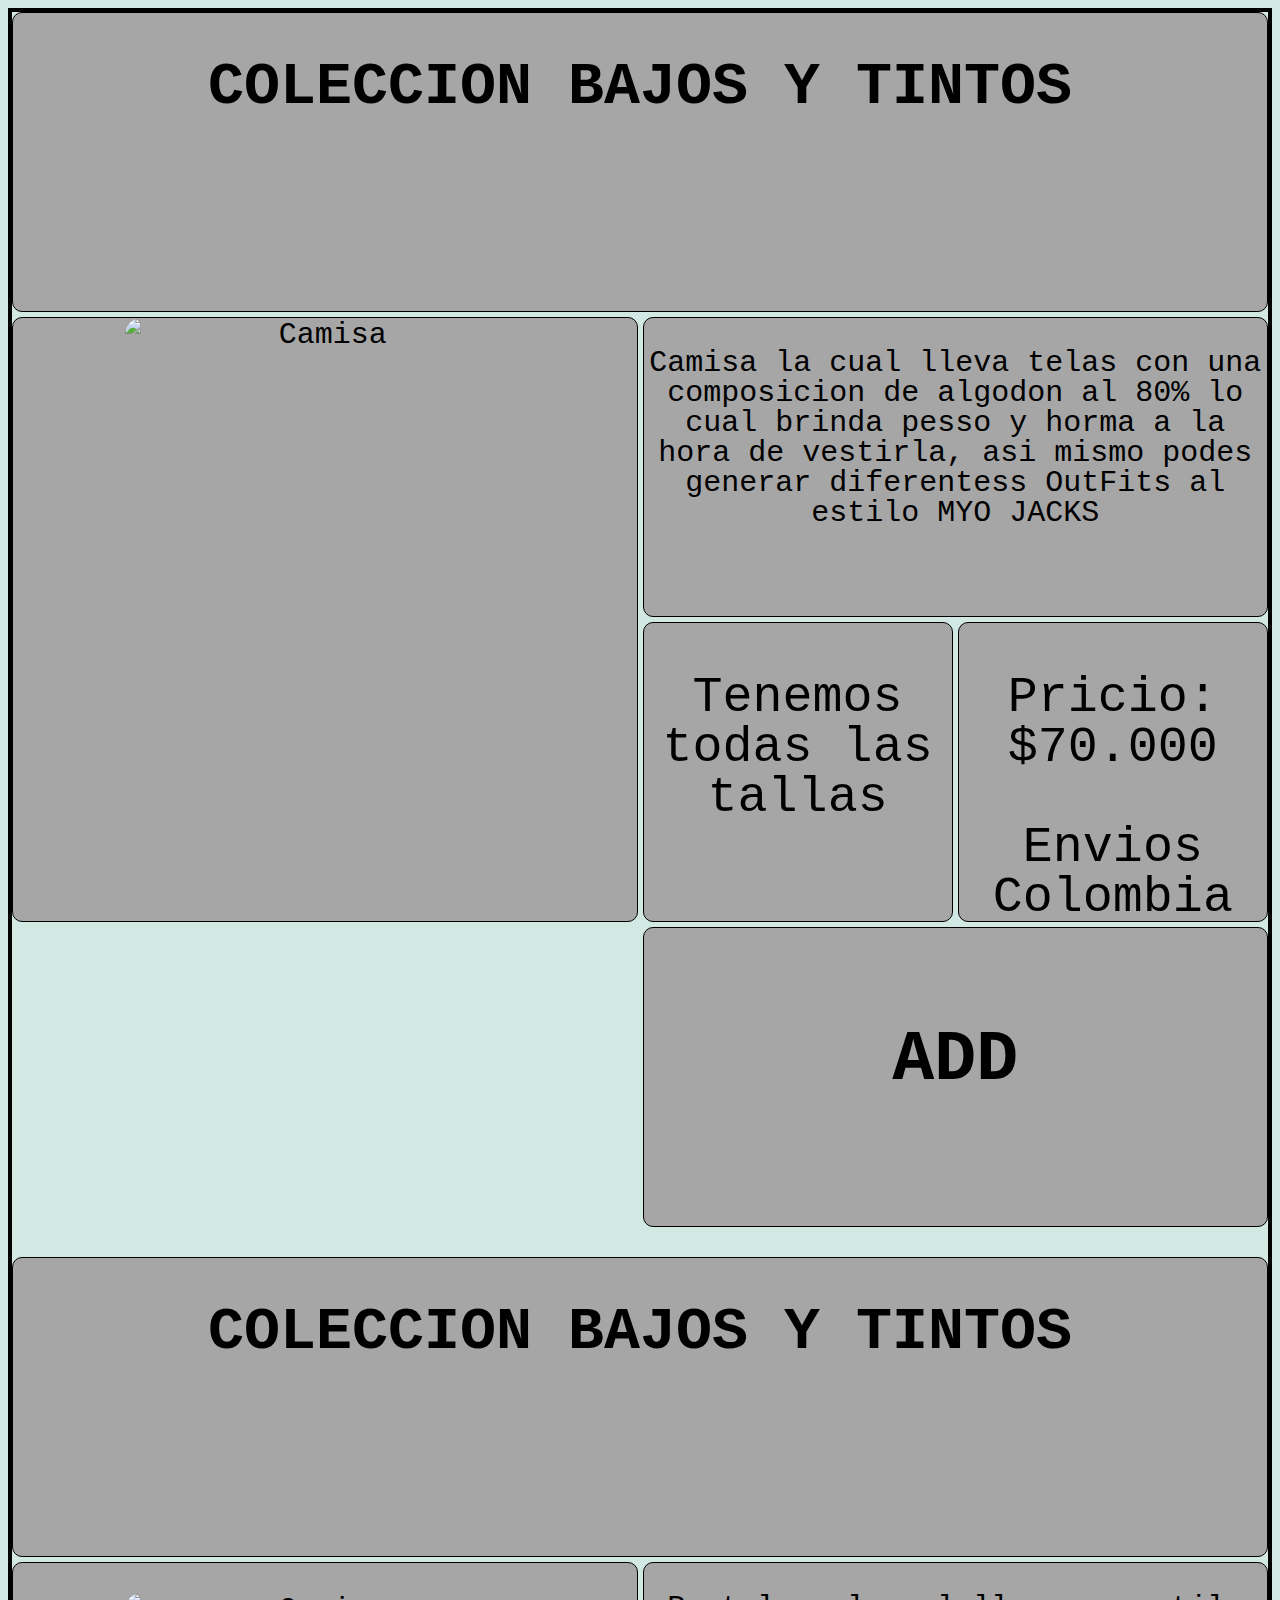
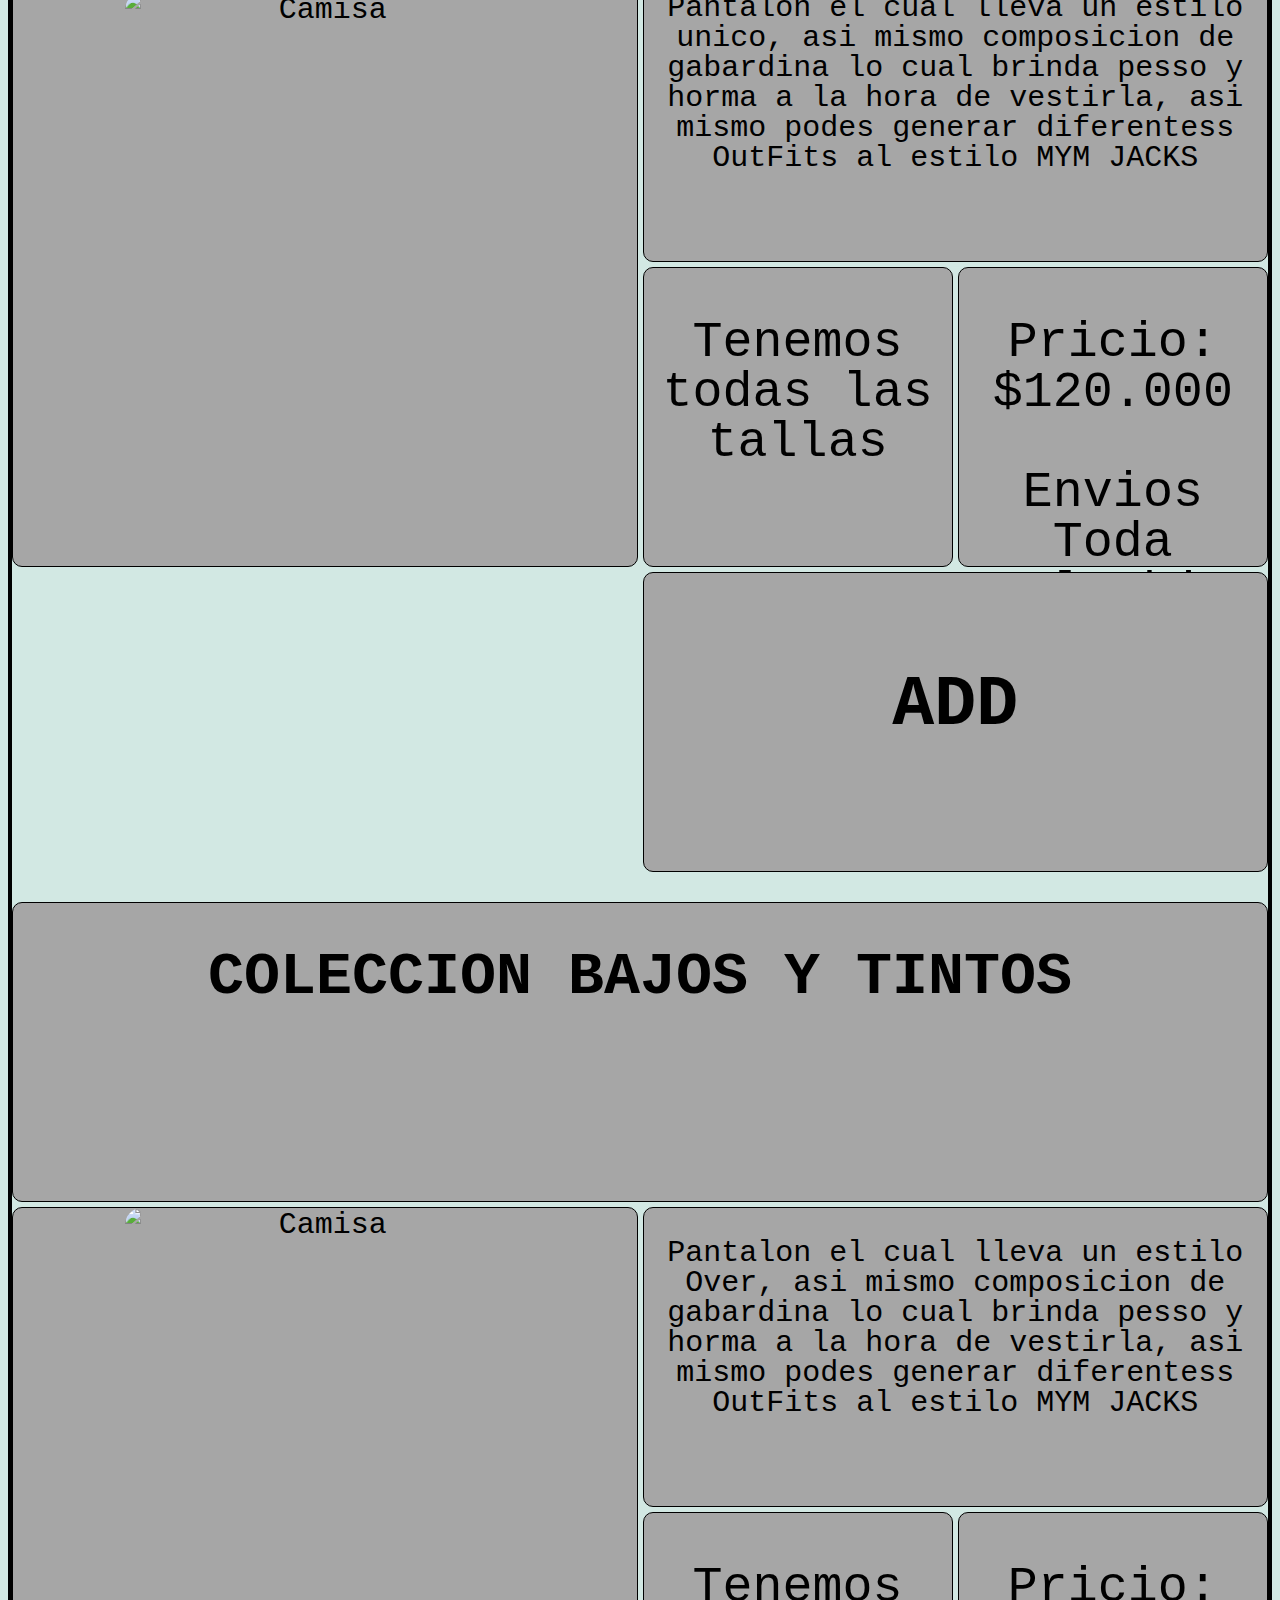
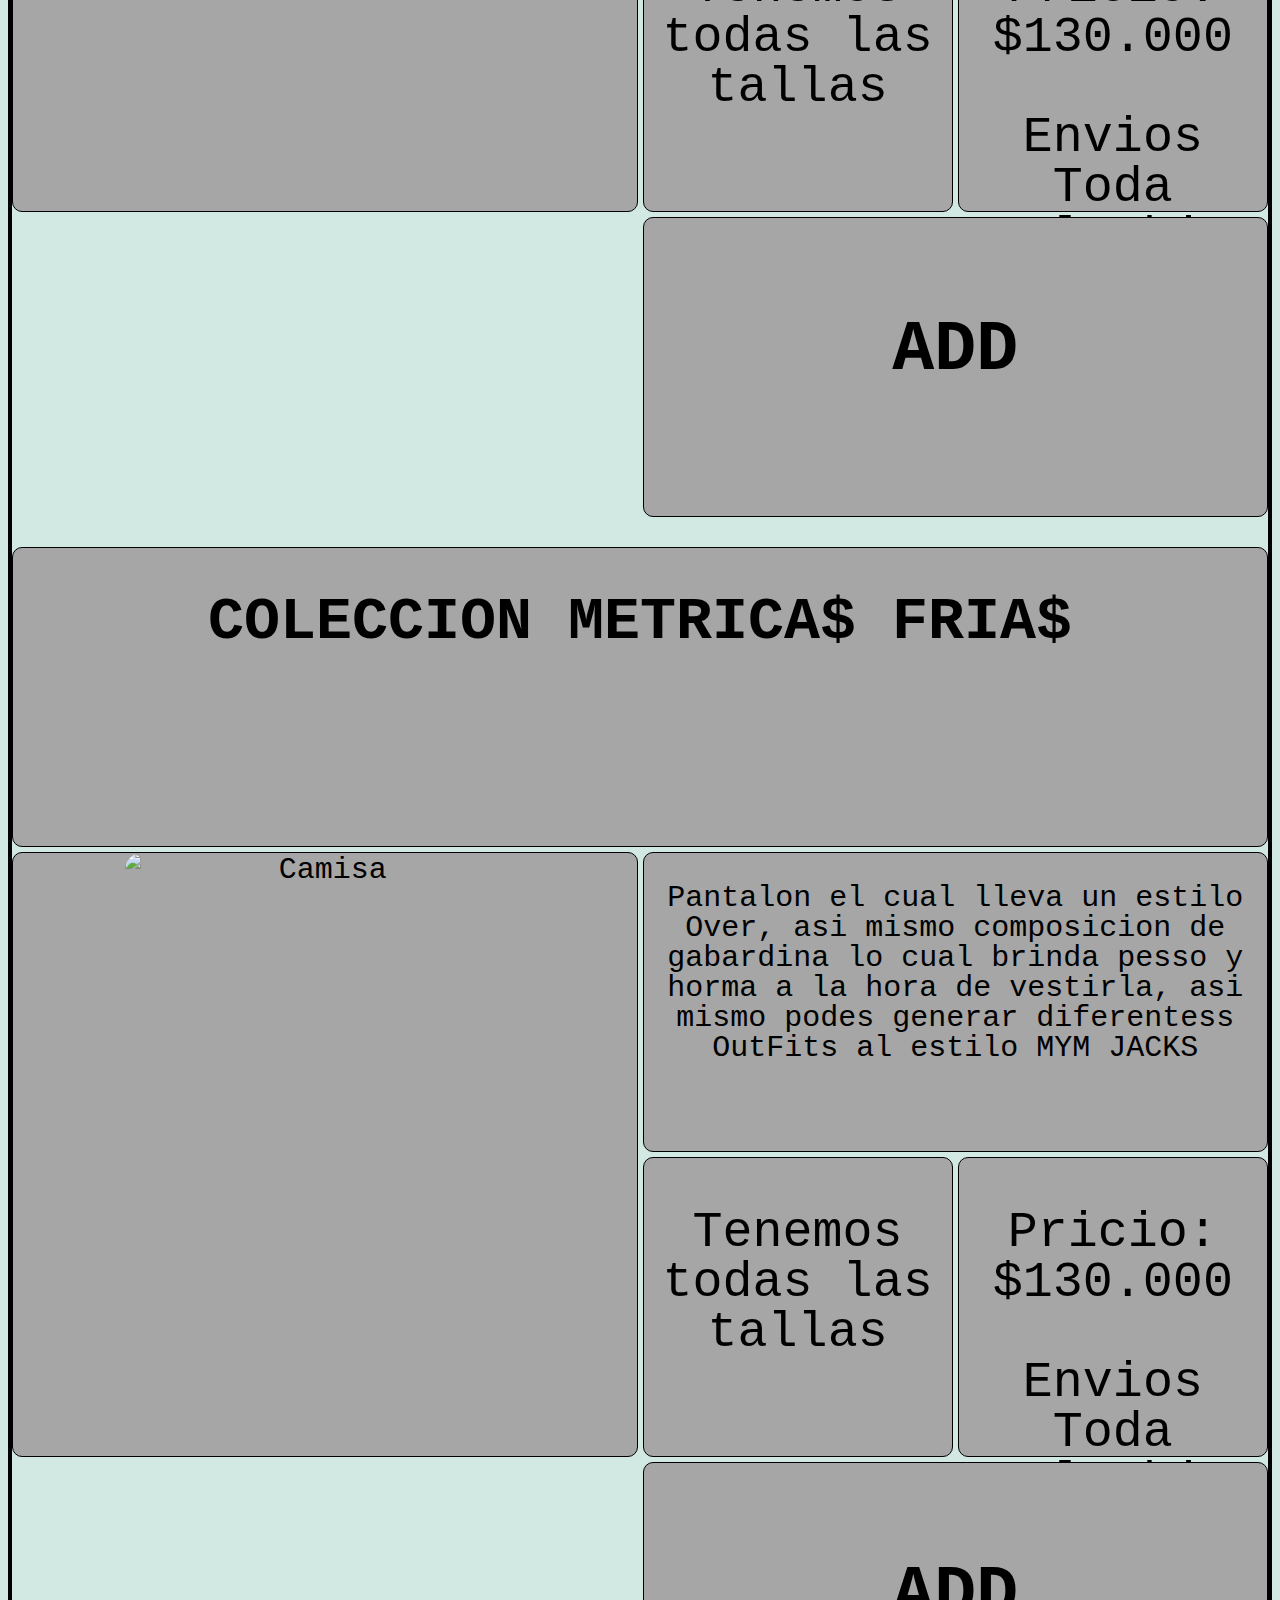
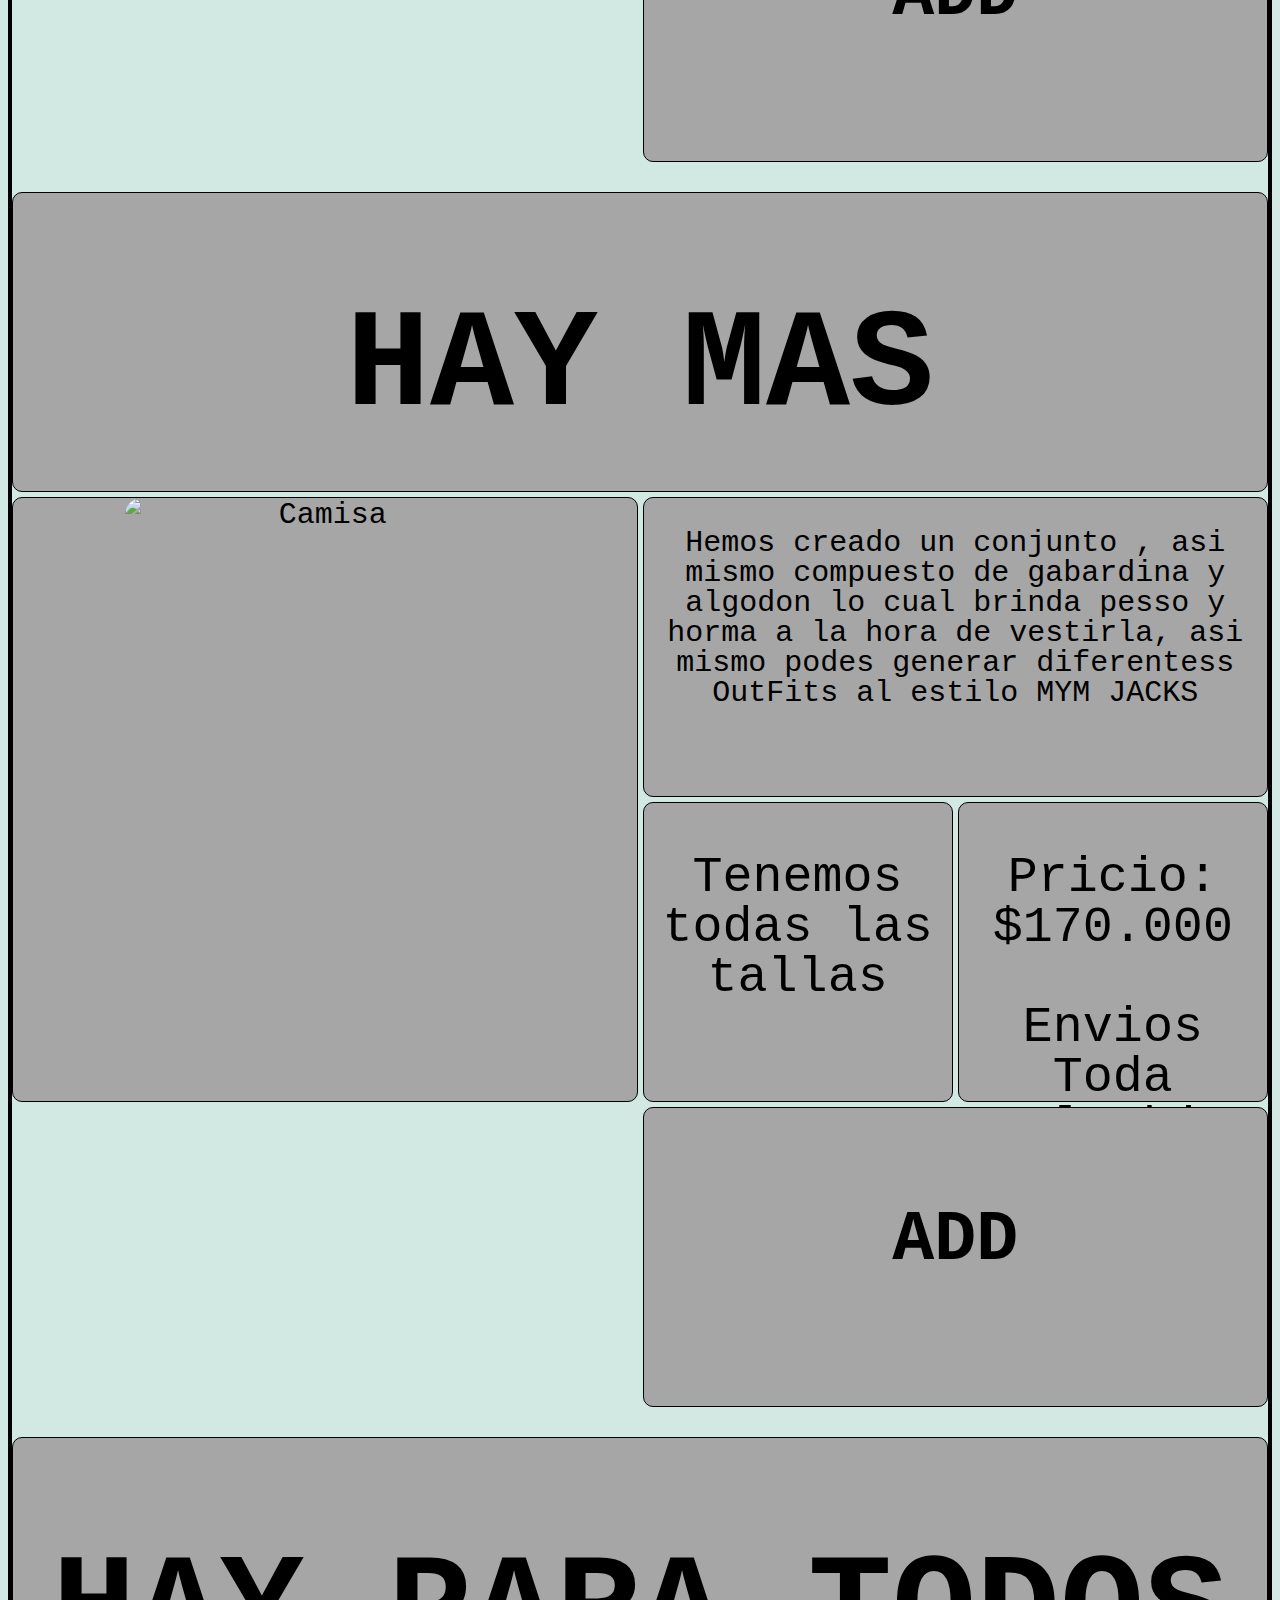
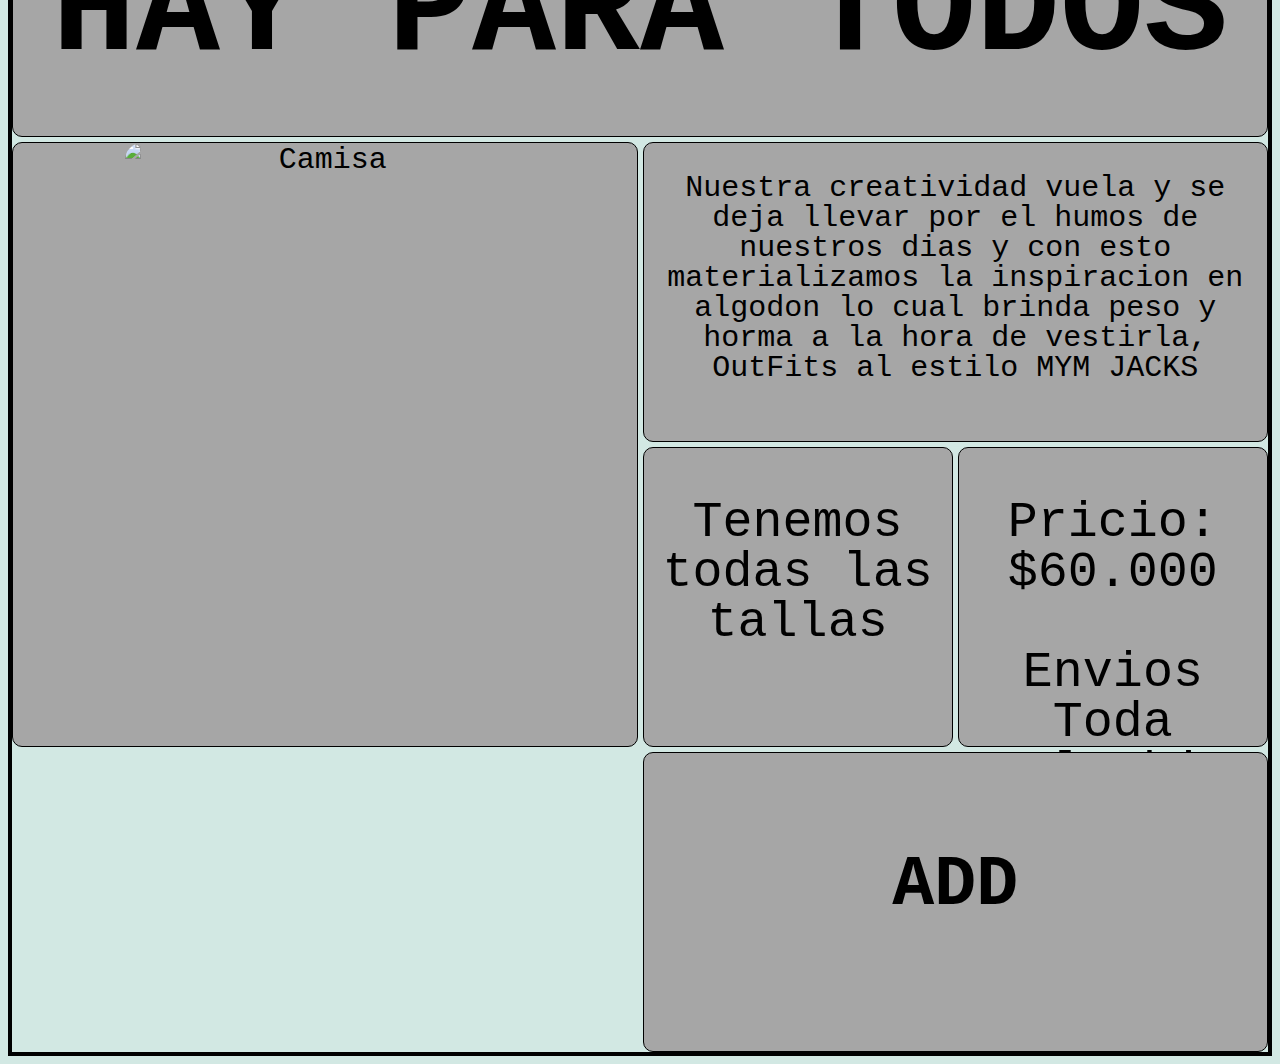
==== colecciones.html @ f1e5cda5 "proyec" ====
<!DOCTYPE html>
<html lang="en">

<head>
    <meta charset="UTF-8">
    <meta name="viewport" content="width=device-width, initial-scale=1.0">
    <title>Colecciones by MYM</title>
    <link rel="stylesheet" href="colecciones.css">
</head>

<body>
    <section class="container1">
        <div>
            <h1>COLECCION BAJOS Y TINTOS</h1>
        </div>
        <div><img src="imagenes\camisa.JPG" alt="Camisa" width="25%"></div>
        <div>
            <p>Camisa la cual lleva telas con una composicion de algodon al 80% lo cual brinda pesso y horma a la hora
                de vestirla, asi mismo podes generar diferentess OutFits al estilo MYO JACKS</p>
        </div>
        <div>
            <p>Tenemos todas las tallas</p>
        </div>
        <div>
            <p>Pricio: $70.000 <br><br>Envios Colombia </p>
        </div>

        <div>
            <h4>ADD</h4>
        </div>
    </section>
    <br><br>
    <section class="container2">
        <div>
            <h1>COLECCION BAJOS Y TINTOS</h1>
        </div>
        <div><img src="imagenes\IMG_1148.JPG" alt="Camisa" width="25%"></div>
        <div>
            <p>Pantalon el cual lleva un estilo unico, asi mismo composicion de gabardina lo cual brinda pesso y horma a
                la hora de vestirla, asi mismo podes generar diferentess OutFits al estilo MYM JACKS</p>
        </div>
        <div>
            <p>Tenemos todas las tallas</p>
        </div>
        <div>
            <p>Pricio: $120.000 <br><br>Envios Toda Colombia </p>
        </div>

        <div>
            <h4>ADD</h4>
        </div>
    </section>
    <br><br>
    <section class="container3">
        <div>
            <h1>COLECCION BAJOS Y TINTOS</h1>
        </div>
        <div><img src="imagenes\pantalos_IMG_4108.JPG" alt="Camisa" width="25%"></div>
        <div>
            <p>Pantalon el cual lleva un estilo Over, asi mismo composicion de gabardina lo cual brinda pesso y horma
            a la hora de vestirla, asi mismo podes generar diferentess OutFits al estilo MYM JACKS</p>
        </div>
        <div>
            <p>Tenemos todas las tallas</p>
        </div>
        <div>
            <p>Pricio: $130.000 <br><br>Envios Toda Colombia </p>
        </div>

        <div>
            <h4>ADD</h4>
        </div>
    </section>
    <br><br>
    <section class="container4">
        <div>
            <h1>COLECCION METRICA$ FRIA$</h1>
        </div>
        <div><img src="imagenes\Mercurio_IMG_2730.JPG" alt="Camisa" width="25%"></div>
        <div>
            <p>Pantalon el cual lleva un estilo Over, asi mismo composicion de gabardina lo cual brinda pesso y horma
            a la hora de vestirla, asi mismo podes generar diferentess OutFits al estilo MYM JACKS</p>
        </div>
        <div>
            <p>Tenemos todas las tallas</p>
        </div>
        <div>
            <p>Pricio: $130.000 <br><br>Envios Toda Colombia </p>
        </div>

        <div>
            <h4>ADD</h4>
        </div>
    </section>
    <br><br>
    <section class="container5">
        <div>
            <h1>HAY MAS</h1>
        </div>
        <div><img src="imagenes\Col_Barbie_IMG_5889.JPG" alt="Camisa" width="25%"></div>
        <div>
            <p>Hemos creado un conjunto , asi mismo compuesto  de gabardina y algodon  lo cual brinda pesso y horma
            a la hora de vestirla, asi mismo podes generar diferentess OutFits al estilo MYM JACKS</p>
        </div>
        <div>
            <p>Tenemos todas las tallas</p>
        </div>
        <div>
            <p>Pricio: $170.000 <br><br>Envios Toda Colombia </p>
        </div>

        <div>
            <h4>ADD</h4>
        </div>
    </section>
    <br><br>
    <section class="container6">
        <div>
            <h1>HAY PARA TODOS</h1>
        </div>
        <div><img src="imagenes\Not_MrcIMG_4117.JPG" alt="Camisa" width="25%"></div>
        <div>
            <p>Nuestra creatividad vuela y se deja llevar por el humos de nuestros dias y con esto materializamos la inspiracion en algodon  lo cual brinda peso y horma
            a la hora de vestirla,  OutFits al estilo MYM JACKS</p>
        </div>
        <div>
            <p>Tenemos todas las tallas</p>
        </div>
        <div>
            <p>Pricio: $60.000 <br><br>Envios Toda Colombia </p>
        </div>

        <div>
            <h4>ADD</h4>
        </div>
    </section>
</body>

</html>
---- colecciones.css ----
* {
    box-sizing: border-box;

}

body {
    min-width: 400px;
    background-color: #D2E8E3;
    border: 4px solid;
    font-family: monospace;

    



}
p {
    line-height: 1;
  }

img {
    min-width: 400px;
    border-radius: 20px;
}

.container1 {
    border-radius: 10px;
    display: grid;
    grid-template-columns: 1fr 1fr 1fr 1fr;
    grid-template-rows: 300px 300px 300px 300px;
    gap: 5px;
}

.container1 div {
    border: 1px solid black;
    border-radius: 10px;
    background-color: #A6A6A6;
    min-width: 150px;
    text-align: center;
    font-size: 30px;


}

.container1 div:first-child {
    grid-column-start: 1;
    grid-column-end: 5;
}

.container1 div:nth-child(2) {
    grid-column-start: 1;
    grid-column-end: 3;
    grid-row-start: 2;
    grid-row-end: 4;
}

.container1 div:nth-child(3) {
    grid-column-start: 3;
    grid-column-end: 5;
}

.container1 div:nth-child(4) {
    font-size: 50px;
}

.container1 div:nth-child(5) {
    font-size: 50px;
}

.container1 div:nth-child(6) {
    font-size: 70px;
    grid-row-start: 4;
    grid-column-start: 3;
    grid-column-end: 5;
}

@media (max-width:1200px) {
    .container1 {
        border-radius: 10px;
        grid-template-columns: 1fr;
        grid-template-rows: 300px 300px 300px 300px 150px 150px;
        gap: 5px;
    }

    .container1 div:first-child {
        grid-column-start: 1;
        grid-row-start: 1;

    }

    .container1 div:nth-child(2) {
        grid-column-start: 1;
        grid-column-end: 5;
        grid-row-start: 2;
        grid-row-end: 4;
    }

    .container1 div:nth-child(3) {
        padding-top: 30px;
        grid-column-start: 1;
        grid-row-end: 5;
    }

    .container1 div:nth-child(4) {
        grid-column-start: 1;
        grid-column-end: 2;
        grid-row-end: 6;
        font-size: 30px;
    }

    .container1 div:nth-child(5) {
        grid-column-start: 1;
        grid-column-end: 2;
        grid-row-end: 7;
        font-size: 30px;
    }

    .container1 div:nth-child(6) {
        padding-top: 70px;
        grid-row-start: 5;
        grid-row-end: 7;
        font-size: 30px;

    }
    p {
        line-height: 0.8;
      }


}

/* SEGUNDA SECCION DE MYM */
.container2 {
    border-radius: 10px;
    display: grid;
    grid-template-columns: 1fr 1fr 1fr 1fr;
    grid-template-rows: 300px 300px 300px 300px;
    gap: 5px;
}

.container2 div {
    border: 1px solid black;
    border-radius: 10px;
    background-color: #A6A6A6;
    min-width: 150px;
    text-align: center;
    font-size: 30px;


}

.container2 div:first-child {
    grid-column-start: 1;
    grid-column-end: 5;
}

.container2 div:nth-child(2) {
    padding-top:30px ;
    grid-column-start: 1;
    grid-column-end: 3;
    grid-row-start: 2;
    grid-row-end: 4;
}

.container2 div:nth-child(3) {
    grid-column-start: 3;
    grid-column-end: 5;
}

.container2 div:nth-child(4) {
    font-size: 50px;
}

.container2 div:nth-child(5) {
    font-size: 50px;
}

.container2 div:nth-child(6) {
    font-size: 70px;
    grid-row-start: 4;
    grid-column-start: 3;
    grid-column-end: 5;
}

@media (max-width:1200px) {
    .container2 {
        border-radius: 10px;
        grid-template-columns: 1fr;
        grid-template-rows: 300px 300px 300px 300px 150px 150px;
        gap: 5px;
    }

    .container2 div:first-child {
        grid-column-start: 1;
        grid-row-start: 1;

    }

    .container2 div:nth-child(2) {
        padding-top:30px ;
        grid-column-start: 1;
        grid-column-end: 5;
        grid-row-start: 2;
        grid-row-end: 4;
    }

    .container2 div:nth-child(3) {
        padding-top: 30px;
        grid-column-start: 1;
        grid-row-end: 5;
    }

    .container2 div:nth-child(4) {
        grid-column-start: 1;
        grid-column-end: 2;
        grid-row-end: 6;
        font-size: 30px;
    }

    .container2 div:nth-child(5) {
        grid-column-start: 1;
        grid-column-end: 2;
        grid-row-end: 7;
        font-size: 30px;
    }

    .container2 div:nth-child(6) {
        padding-top: 70px;
        grid-row-start: 5;
        grid-row-end: 7;
        font-size: 30px;

    }

}
/* SECCION TRES DE MYM */
.container3{
    border-radius: 10px;
    display: grid;
    grid-template-columns: 1fr 1fr 1fr 1fr;
    grid-template-rows: 300px 300px 300px 300px;
    gap: 5px;
}

.container3 div {
    border: 1px solid black;
    border-radius: 10px;
    background-color: #A6A6A6;
    min-width: 150px;
    text-align: center;
    font-size: 30px;


}

.container3 div:first-child {
    grid-column-start: 1;
    grid-column-end: 5;
}

.container3 div:nth-child(2) {
    grid-column-start: 1;
    grid-column-end: 3;
    grid-row-start: 2;
    grid-row-end: 4;
}

.container3 div:nth-child(3) {
    grid-column-start: 3;
    grid-column-end: 5;
}

.container3 div:nth-child(4) {
    font-size: 50px;
}

.container3 div:nth-child(5) {
    font-size: 50px;
}

.container3 div:nth-child(6) {
    font-size: 70px;
    grid-row-start: 4;
    grid-column-start: 3;
    grid-column-end: 5;
}

@media (max-width:1200px) {
    .container3 {
        border-radius: 10px;
        grid-template-columns: 1fr;
        grid-template-rows: 300px 300px 300px 300px 150px 150px;
        gap: 5px;
    }

    .container3 div:first-child {
        grid-column-start: 1;
        grid-row-start: 1;

    }

    .container3 div:nth-child(2) {
        grid-column-start: 1;
        grid-column-end: 5;
        grid-row-start: 2;
        grid-row-end: 4;
    }

    .container3 div:nth-child(3) {
        padding-top: 30px;
        grid-column-start: 1;
        grid-row-end: 5;
    }

    .container3 div:nth-child(4) {
        grid-column-start: 1;
        grid-column-end: 2;
        grid-row-end: 6;
        font-size: 30px;
    }

    .container3 div:nth-child(5) {
        grid-column-start: 1;
        grid-column-end: 2;
        grid-row-end: 7;
        font-size: 30px;
    }

    .container3 div:nth-child(6) {
        padding-top: 70px;
        grid-row-start: 5;
        grid-row-end: 7;
        font-size: 30px;

    }


}

/* COLECCION MERCURIO NICE  */
.container4{
    border-radius: 10px;
    display: grid;
    grid-template-columns: 1fr 1fr 1fr 1fr;
    grid-template-rows: 300px 300px 300px 300px;
    gap: 5px;
}

.container4 div {
    border: 1px solid black;
    border-radius: 10px;
    background-color: #A6A6A6;
    min-width: 150px;
    text-align: center;
    font-size: 30px;


}

.container4 div:first-child {
    grid-column-start: 1;
    grid-column-end: 5;
}

.container4 div:nth-child(2) {
    grid-column-start: 1;
    grid-column-end: 3;
    grid-row-start: 2;
    grid-row-end: 4;
}

.container4 div:nth-child(3) {
    grid-column-start: 3;
    grid-column-end: 5;
}

.container4 div:nth-child(4) {
    font-size: 50px;
}

.container4 div:nth-child(5) {
    font-size: 50px;
}

.container4 div:nth-child(6) {
    font-size: 70px;
    grid-row-start: 4;
    grid-column-start: 3;
    grid-column-end: 5;
}

@media (max-width:1200px) {
    .container4 {
        border-radius: 10px;
        grid-template-columns: 1fr;
        grid-template-rows: 300px 300px 300px 300px 150px 150px;
        gap: 5px;
    }

    .container4 div:first-child {
        grid-column-start: 1;
        grid-row-start: 1;

    }

    .container4 div:nth-child(2) {
        grid-column-start: 1;
        grid-column-end: 5;
        grid-row-start: 2;
        grid-row-end: 4;
    }

    .container4 div:nth-child(3) {
        padding-top: 30px;
        grid-column-start: 1;
        grid-row-end: 5;
    }

    .container4 div:nth-child(4) {
        grid-column-start: 1;
        grid-column-end: 2;
        grid-row-end: 6;
        font-size: 30px;
    }

    .container4 div:nth-child(5) {
        grid-column-start: 1;
        grid-column-end: 2;
        grid-row-end: 7;
        font-size: 30px;
    }

    .container4 div:nth-child(6) {
        padding-top: 70px;
        grid-row-start: 5;
        grid-row-end: 7;
        font-size: 30px;

    }

}

/* COLECCION MERCURIO NICE 2 */
.container5{
    border-radius: 10px;
    display: grid;
    grid-template-columns: 1fr 1fr 1fr 1fr;
    grid-template-rows: 300px 300px 300px 300px;
    gap: 5px;
}

.container5 div {
    border: 1px solid black;
    border-radius: 10px;
    background-color: #A6A6A6;
    min-width: 150px;
    text-align: center;
    font-size: 30px;


}

.container5 div:first-child {
    font-family: monospace;
    font-size: 70px;
    grid-column-start: 1;
    grid-column-end: 5;
}

.container5 div:nth-child(2) {
    grid-column-start: 1;
    grid-column-end: 3;
    grid-row-start: 2;
    grid-row-end: 4;
}

.container5 div:nth-child(3) {
    grid-column-start: 3;
    grid-column-end: 5;
}

.container5 div:nth-child(4) {
    font-size: 50px;
}

.container5 div:nth-child(5) {
    font-size: 50px;
}

.container5 div:nth-child(6) {
    font-size: 70px;
    grid-row-start: 4;
    grid-column-start: 3;
    grid-column-end: 5;
}

@media (max-width:1200px) {
    .container5 {
        border-radius: 10px;
        grid-template-columns: 1fr;
        grid-template-rows: 300px 300px 300px 300px 150px 150px;
        gap: 5px;
    }

    .container5 div:first-child {
        grid-column-start: 1;
        grid-row-start: 1;

    }

    .container5 div:nth-child(2) {
        grid-column-start: 1;
        grid-column-end: 5;
        grid-row-start: 2;
        grid-row-end: 4;
    }

    .container5 div:nth-child(3) {
        padding-top: 30px;
        grid-column-start: 1;
        grid-row-end: 5;
    }

    .container5 div:nth-child(4) {
        grid-column-start: 1;
        grid-column-end: 2;
        grid-row-end: 6;
        font-size: 30px;
    }

    .container5 div:nth-child(5) {
        grid-column-start: 1;
        grid-column-end: 2;
        grid-row-end: 7;
        font-size: 30px;
    }

    .container5 div:nth-child(6) {
        padding-top: 70px;
        grid-row-start: 5;
        grid-row-end: 7;
        font-size: 30px;

    }

}
/* COLECCION MERCURIO NICE 3 */
.container6{
    border-radius: 10px;
    display: grid;
    grid-template-columns: 1fr 1fr 1fr 1fr;
    grid-template-rows: 300px 300px 300px 300px;
    gap: 5px;
}

.container6 div {
    border: 1px solid black;
    border-radius: 10px;
    background-color: #A6A6A6;
    min-width: 150px;
    text-align: center;
    font-size: 30px;


}

.container6 div:first-child {
    font-family: monospace;
    font-size: 70px;
    grid-column-start: 1;
    grid-column-end: 5;
}

.container6 div:nth-child(2) {
    grid-column-start: 1;
    grid-column-end: 3;
    grid-row-start: 2;
    grid-row-end: 4;
}

.container6 div:nth-child(3) {
    grid-column-start: 3;
    grid-column-end: 5;
}

.container6 div:nth-child(4) {
    font-size: 50px;
}

.container6 div:nth-child(5) {
    font-size: 50px;
}

.container6 div:nth-child(6) {
    font-size: 70px;
    grid-row-start: 4;
    grid-column-start: 3;
    grid-column-end: 5;
}

@media (max-width:1200px) {
    .container6 {
        border-radius: 10px;
        grid-template-columns: 1fr;
        grid-template-rows: 300px 300px 300px 300px 150px 150px;
        gap: 5px;
    }

    .container6 div:first-child {
        font-size: 40px;
        grid-column-start: 1;
        grid-row-start: 1;

    }

    .container6 div:nth-child(2) {
        grid-column-start: 1;
        grid-column-end: 5;
        grid-row-start: 2;
        grid-row-end: 4;
    }

    .container6 div:nth-child(3) {
        padding-top: 20px;
        grid-column-start: 1;
        grid-row-end: 5;
    }

    .container6 div:nth-child(4) {
        grid-column-start: 1;
        grid-column-end: 2;
        grid-row-end: 6;
        font-size: 30px;
    }

    .container6 div:nth-child(5) {
        grid-column-start: 1;
        grid-column-end: 2;
        grid-row-end: 7;
        font-size: 30px;
    }

    .container6 div:nth-child(6) {
        padding-top: 70px;
        grid-row-start: 5;
        grid-row-end: 7;
        font-size: 30px;

    }

}
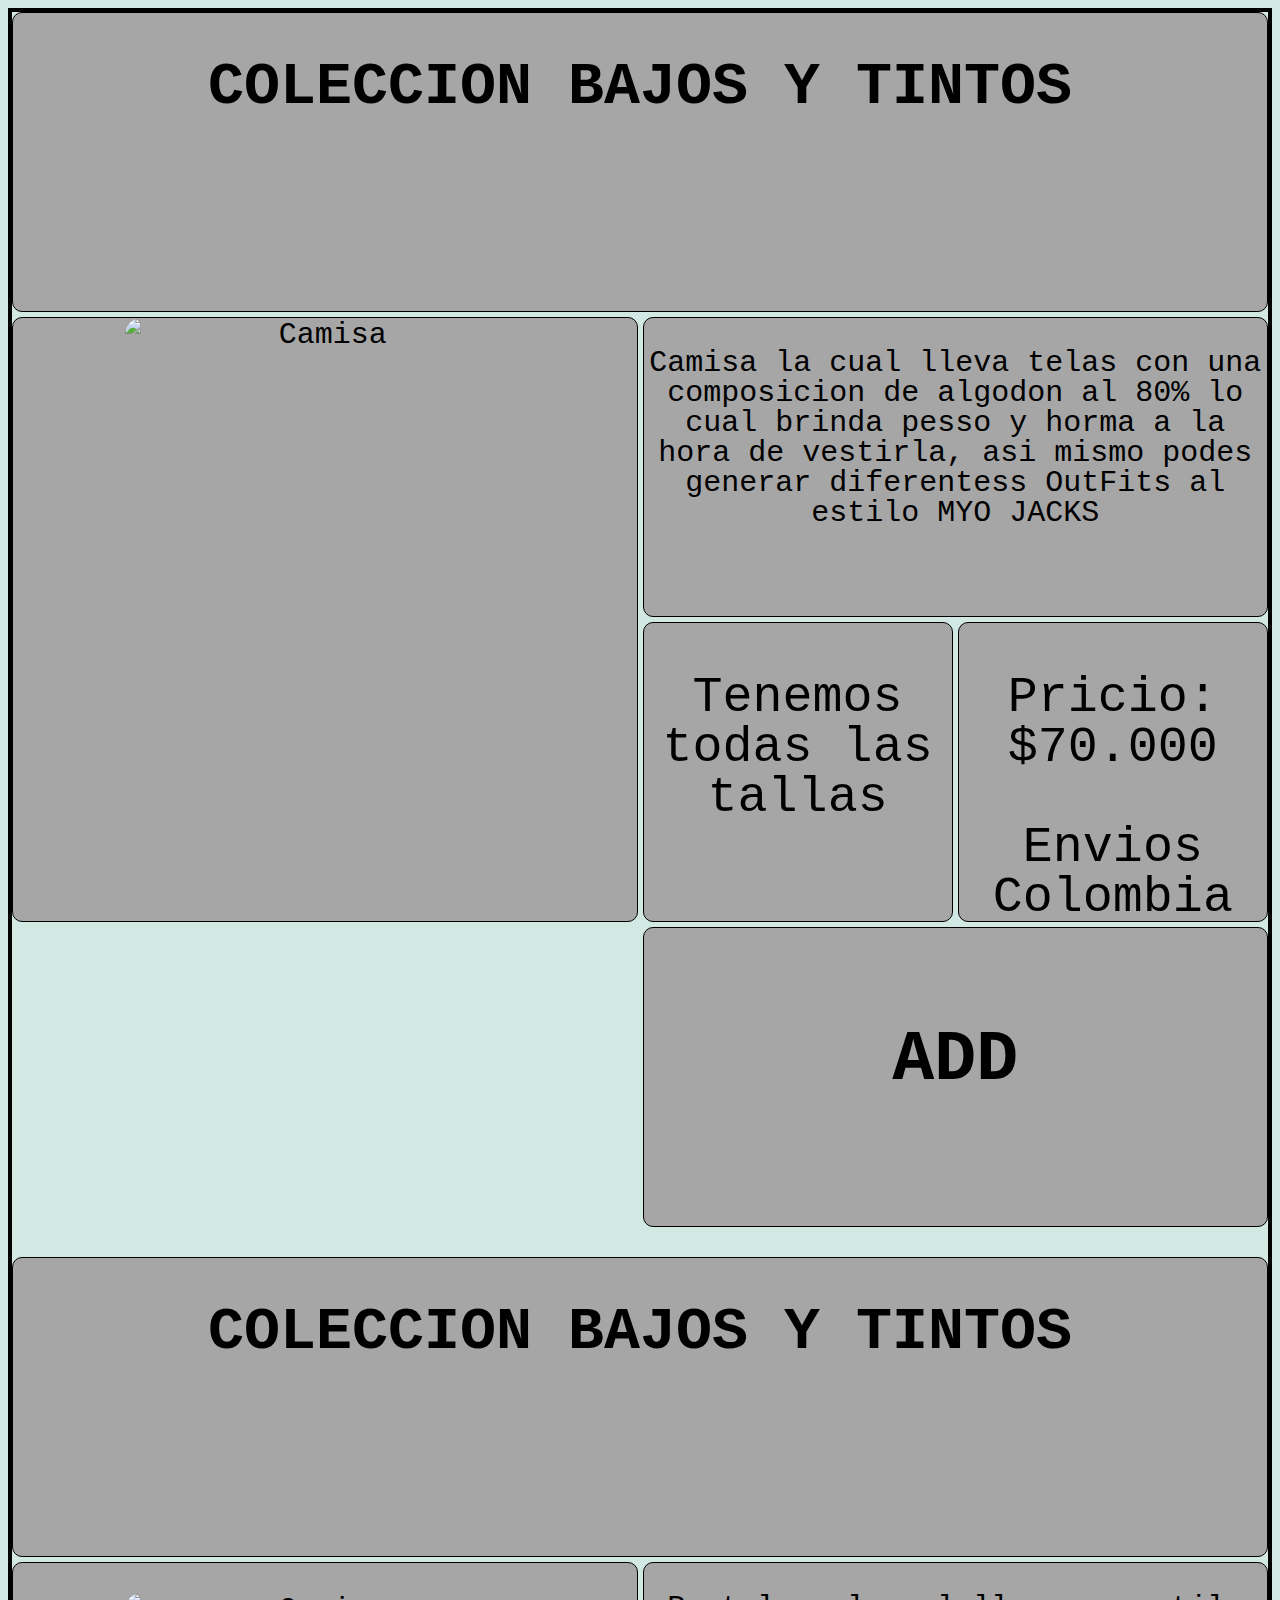
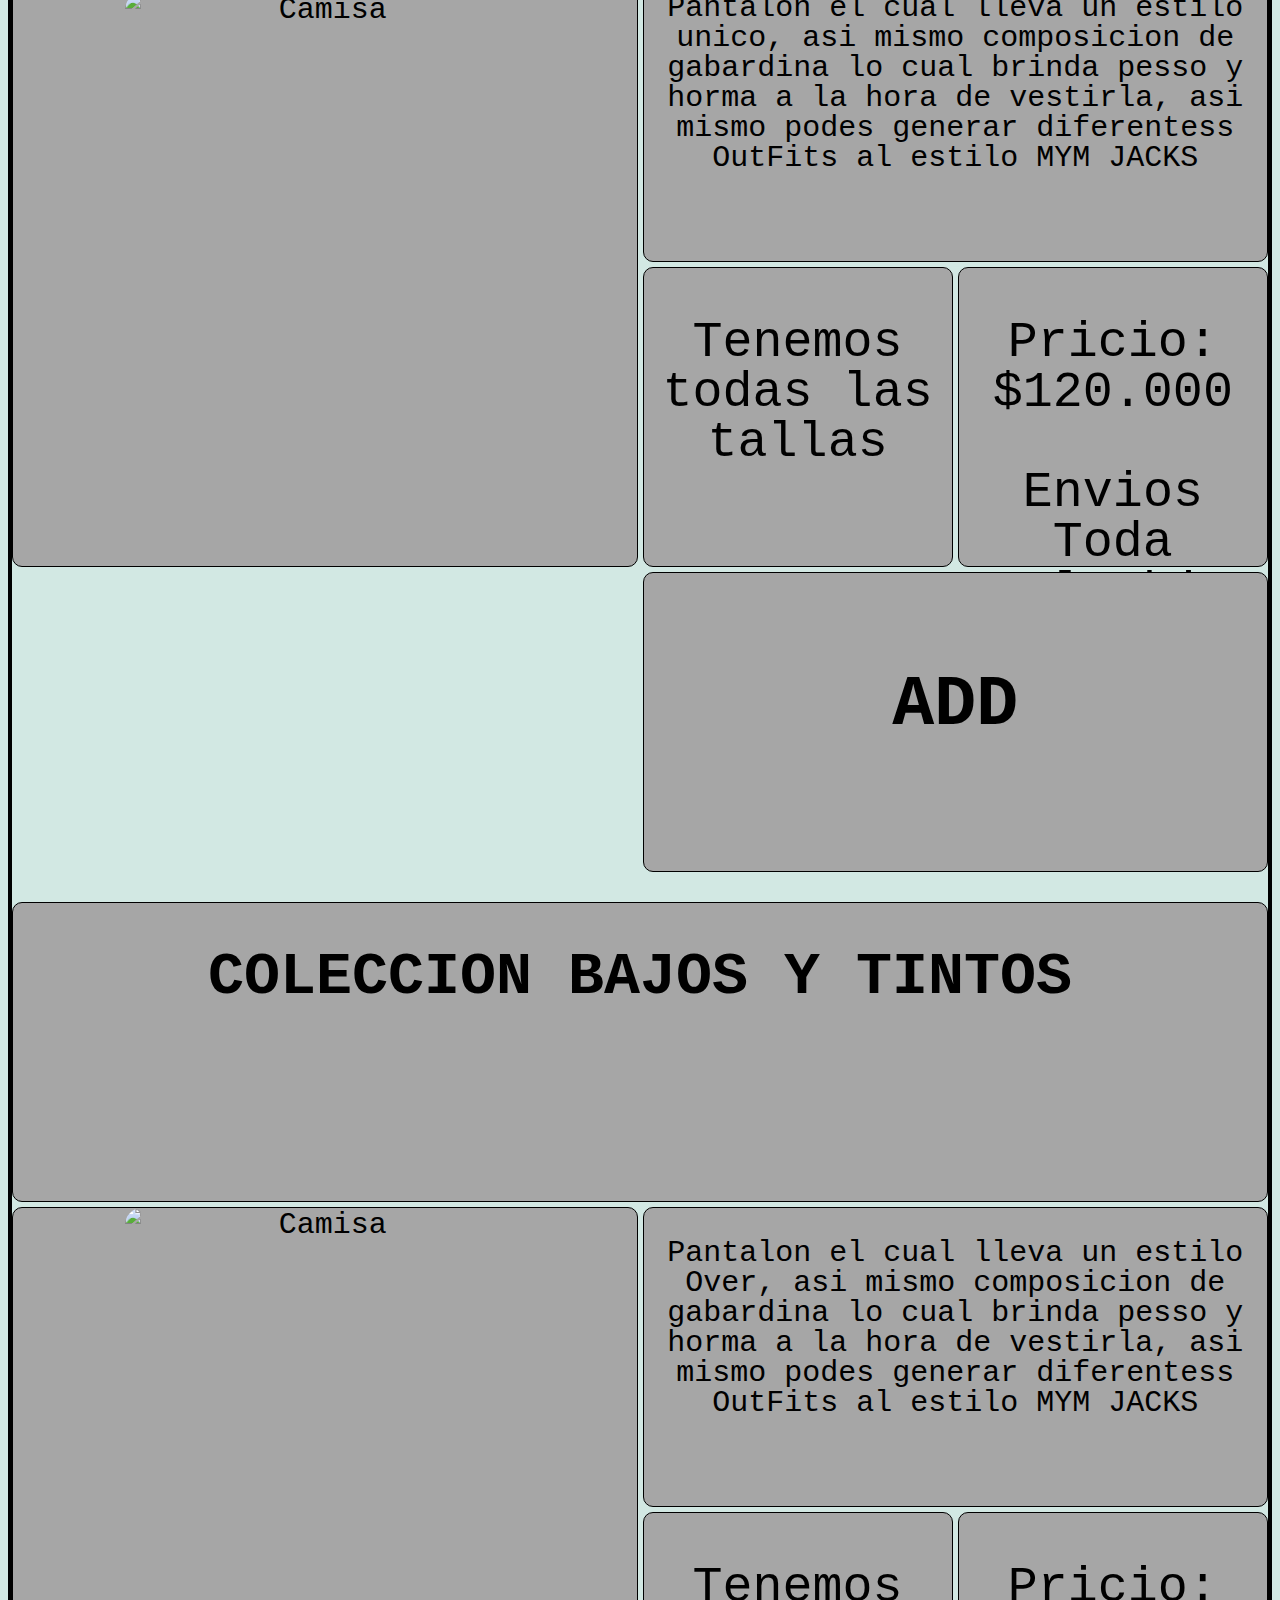
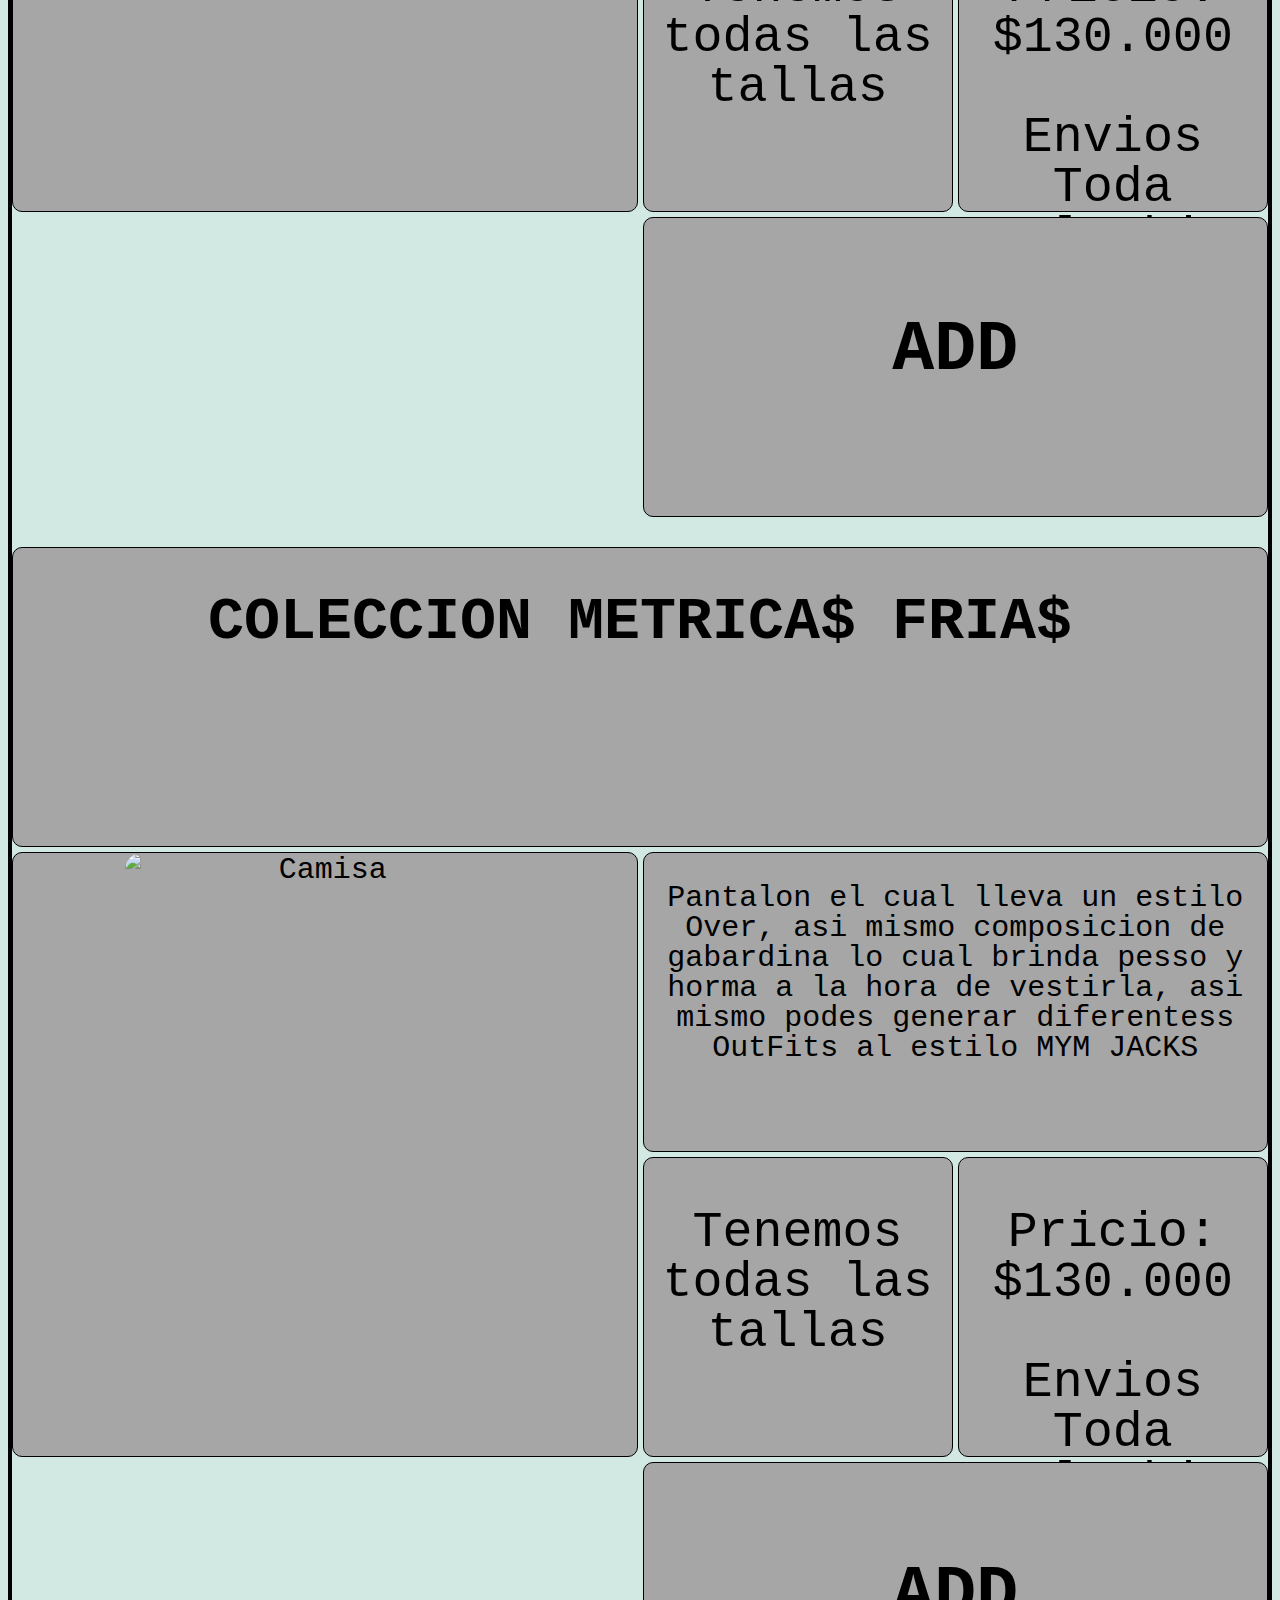
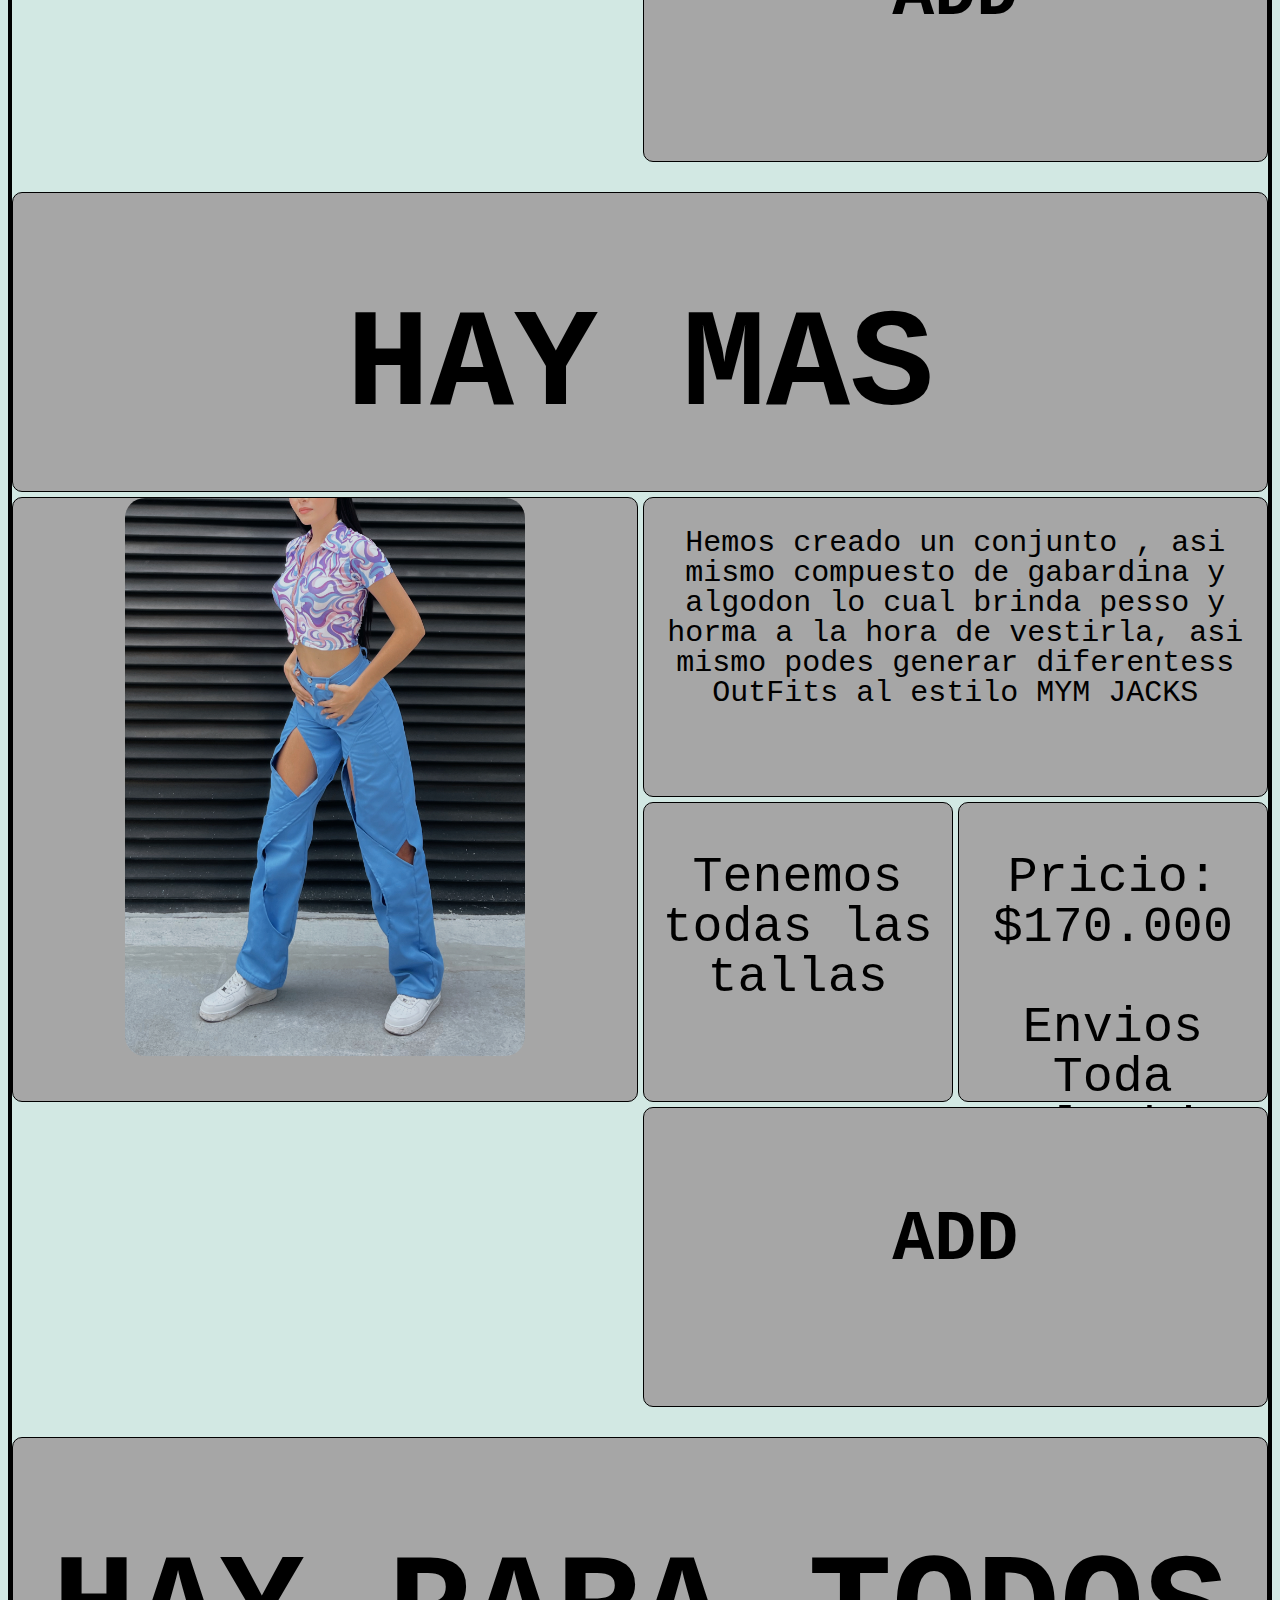
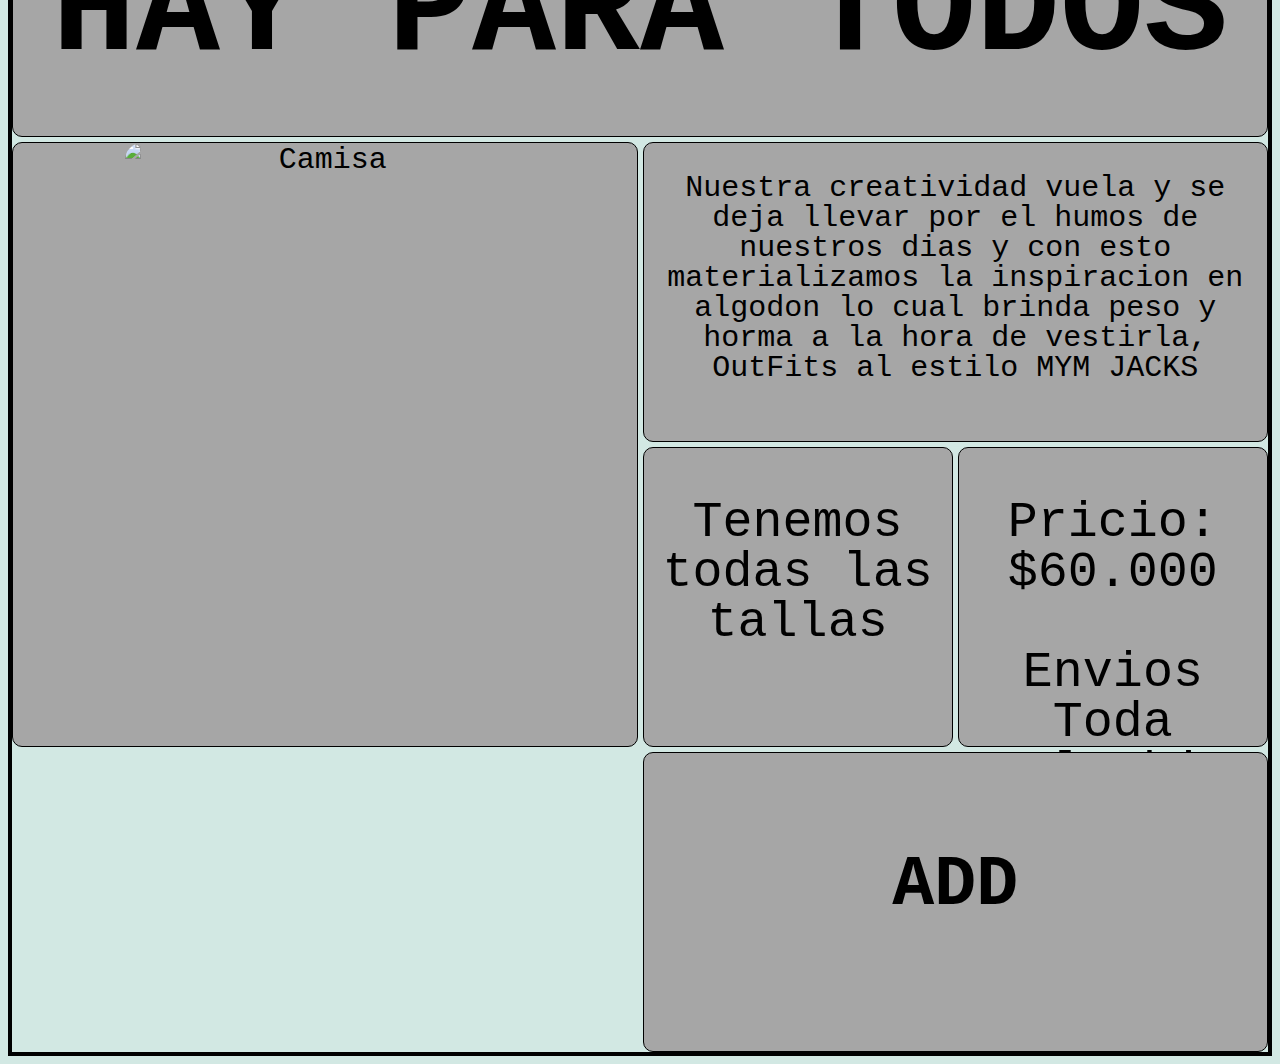
==== commit 407310d2: "cambiodeformato" ====
--- a/colecciones.html
+++ b/colecciones.html
@@ -13,7 +13,7 @@
         <div>
             <h1>COLECCION BAJOS Y TINTOS</h1>
         </div>
-        <div><img src="imagenes\camisa.JPG" alt="Camisa" width="25%"></div>
+        <div><img src="camisa.JPG" alt="Camisa" width="25%"></div>
         <div>
             <p>Camisa la cual lleva telas con una composicion de algodon al 80% lo cual brinda pesso y horma a la hora
                 de vestirla, asi mismo podes generar diferentess OutFits al estilo MYO JACKS</p>
@@ -34,7 +34,7 @@
         <div>
             <h1>COLECCION BAJOS Y TINTOS</h1>
         </div>
-        <div><img src="imagenes\IMG_1148.JPG" alt="Camisa" width="25%"></div>
+        <div><img src="IMG_1148.JPG" alt="Camisa" width="25%"></div>
         <div>
             <p>Pantalon el cual lleva un estilo unico, asi mismo composicion de gabardina lo cual brinda pesso y horma a
                 la hora de vestirla, asi mismo podes generar diferentess OutFits al estilo MYM JACKS</p>
@@ -55,7 +55,7 @@
         <div>
             <h1>COLECCION BAJOS Y TINTOS</h1>
         </div>
-        <div><img src="imagenes\pantalos_IMG_4108.JPG" alt="Camisa" width="25%"></div>
+        <div><img src="pantalos_IMG_4108.JPG" alt="Camisa" width="25%"></div>
         <div>
             <p>Pantalon el cual lleva un estilo Over, asi mismo composicion de gabardina lo cual brinda pesso y horma
             a la hora de vestirla, asi mismo podes generar diferentess OutFits al estilo MYM JACKS</p>
@@ -76,7 +76,7 @@
         <div>
             <h1>COLECCION METRICA$ FRIA$</h1>
         </div>
-        <div><img src="imagenes\Mercurio_IMG_2730.JPG" alt="Camisa" width="25%"></div>
+        <div><img src="Mercurio_IMG_2730.JPG" alt="Camisa" width="25%"></div>
         <div>
             <p>Pantalon el cual lleva un estilo Over, asi mismo composicion de gabardina lo cual brinda pesso y horma
             a la hora de vestirla, asi mismo podes generar diferentess OutFits al estilo MYM JACKS</p>
@@ -97,7 +97,7 @@
         <div>
             <h1>HAY MAS</h1>
         </div>
-        <div><img src="imagenes\Col_Barbie_IMG_5889.JPG" alt="Camisa" width="25%"></div>
+        <div><img src="Col_Barbie_IMG_5889.JPG" alt="Camisa" width="25%"></div>
         <div>
             <p>Hemos creado un conjunto , asi mismo compuesto  de gabardina y algodon  lo cual brinda pesso y horma
             a la hora de vestirla, asi mismo podes generar diferentess OutFits al estilo MYM JACKS</p>
@@ -118,7 +118,7 @@
         <div>
             <h1>HAY PARA TODOS</h1>
         </div>
-        <div><img src="imagenes\Not_MrcIMG_4117.JPG" alt="Camisa" width="25%"></div>
+        <div><img src="Not_MrcIMG_4117.JPG" alt="Camisa" width="25%"></div>
         <div>
             <p>Nuestra creatividad vuela y se deja llevar por el humos de nuestros dias y con esto materializamos la inspiracion en algodon  lo cual brinda peso y horma
             a la hora de vestirla,  OutFits al estilo MYM JACKS</p>
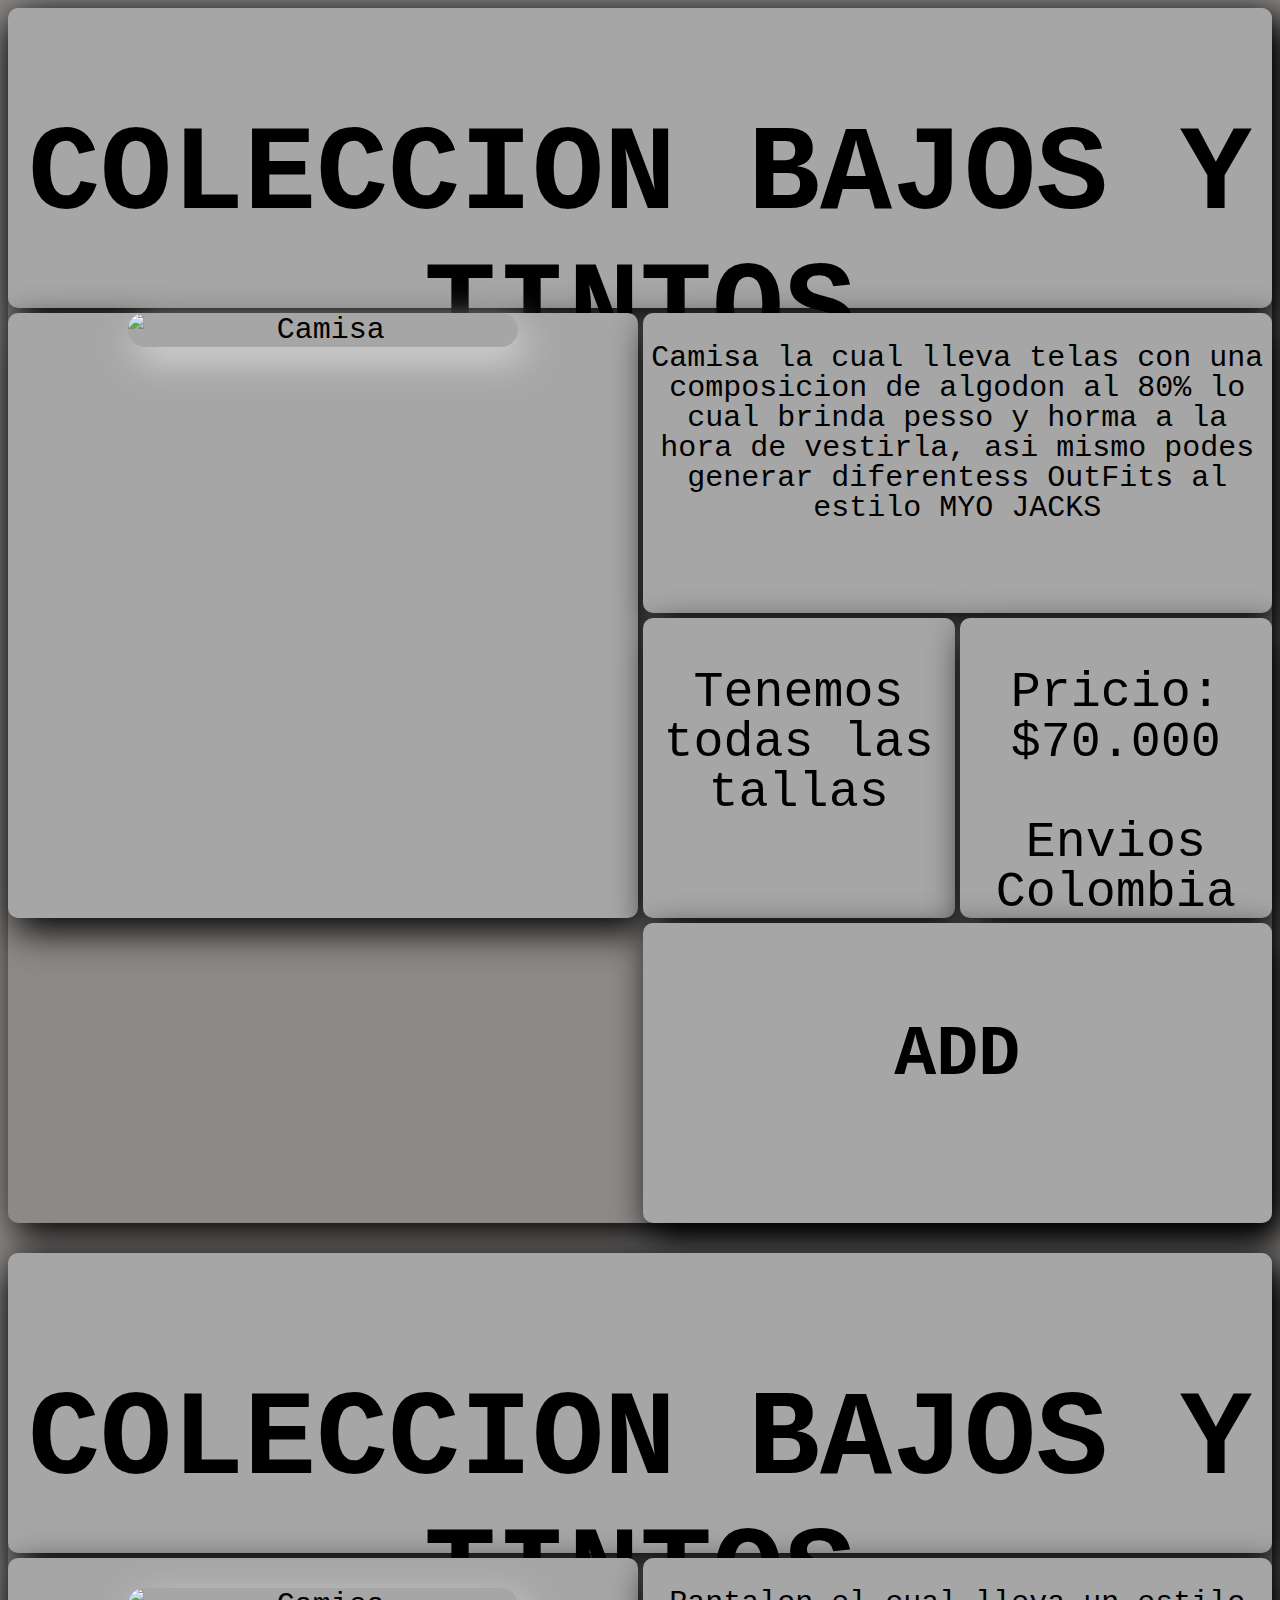
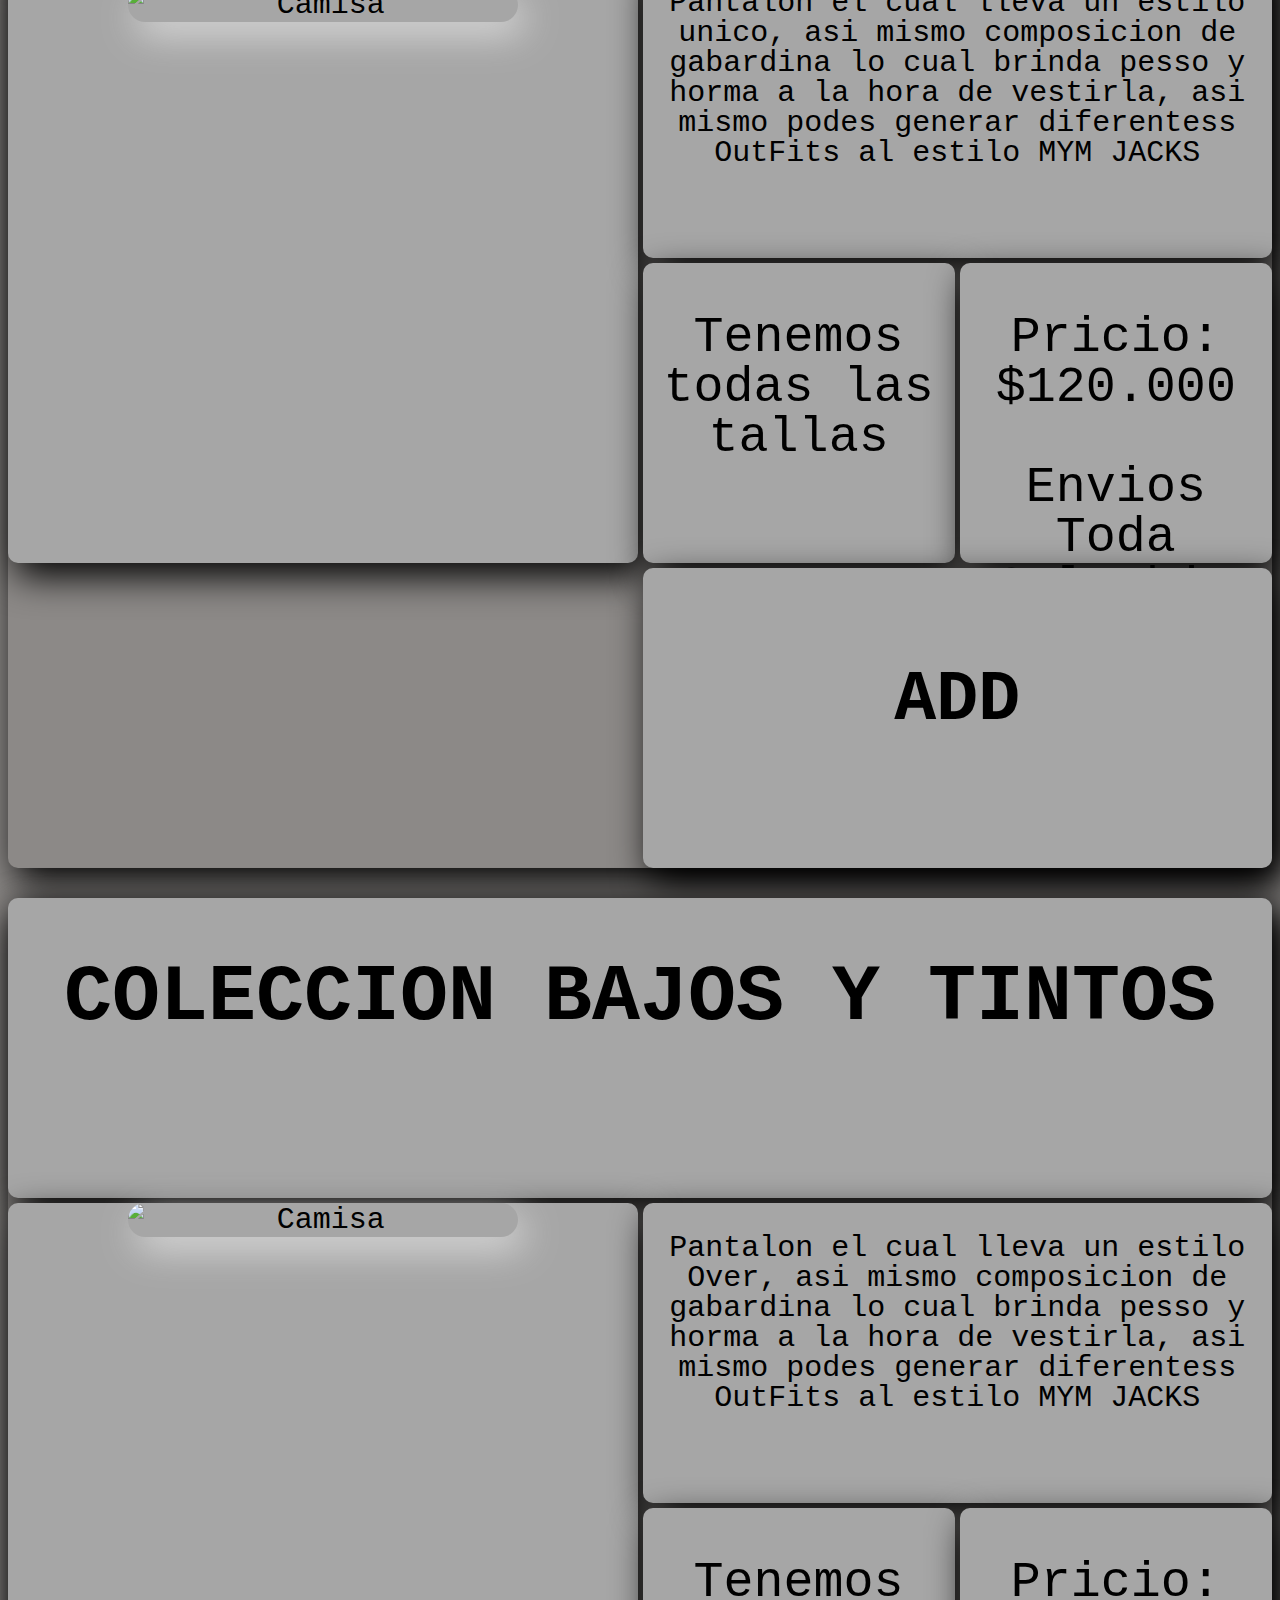
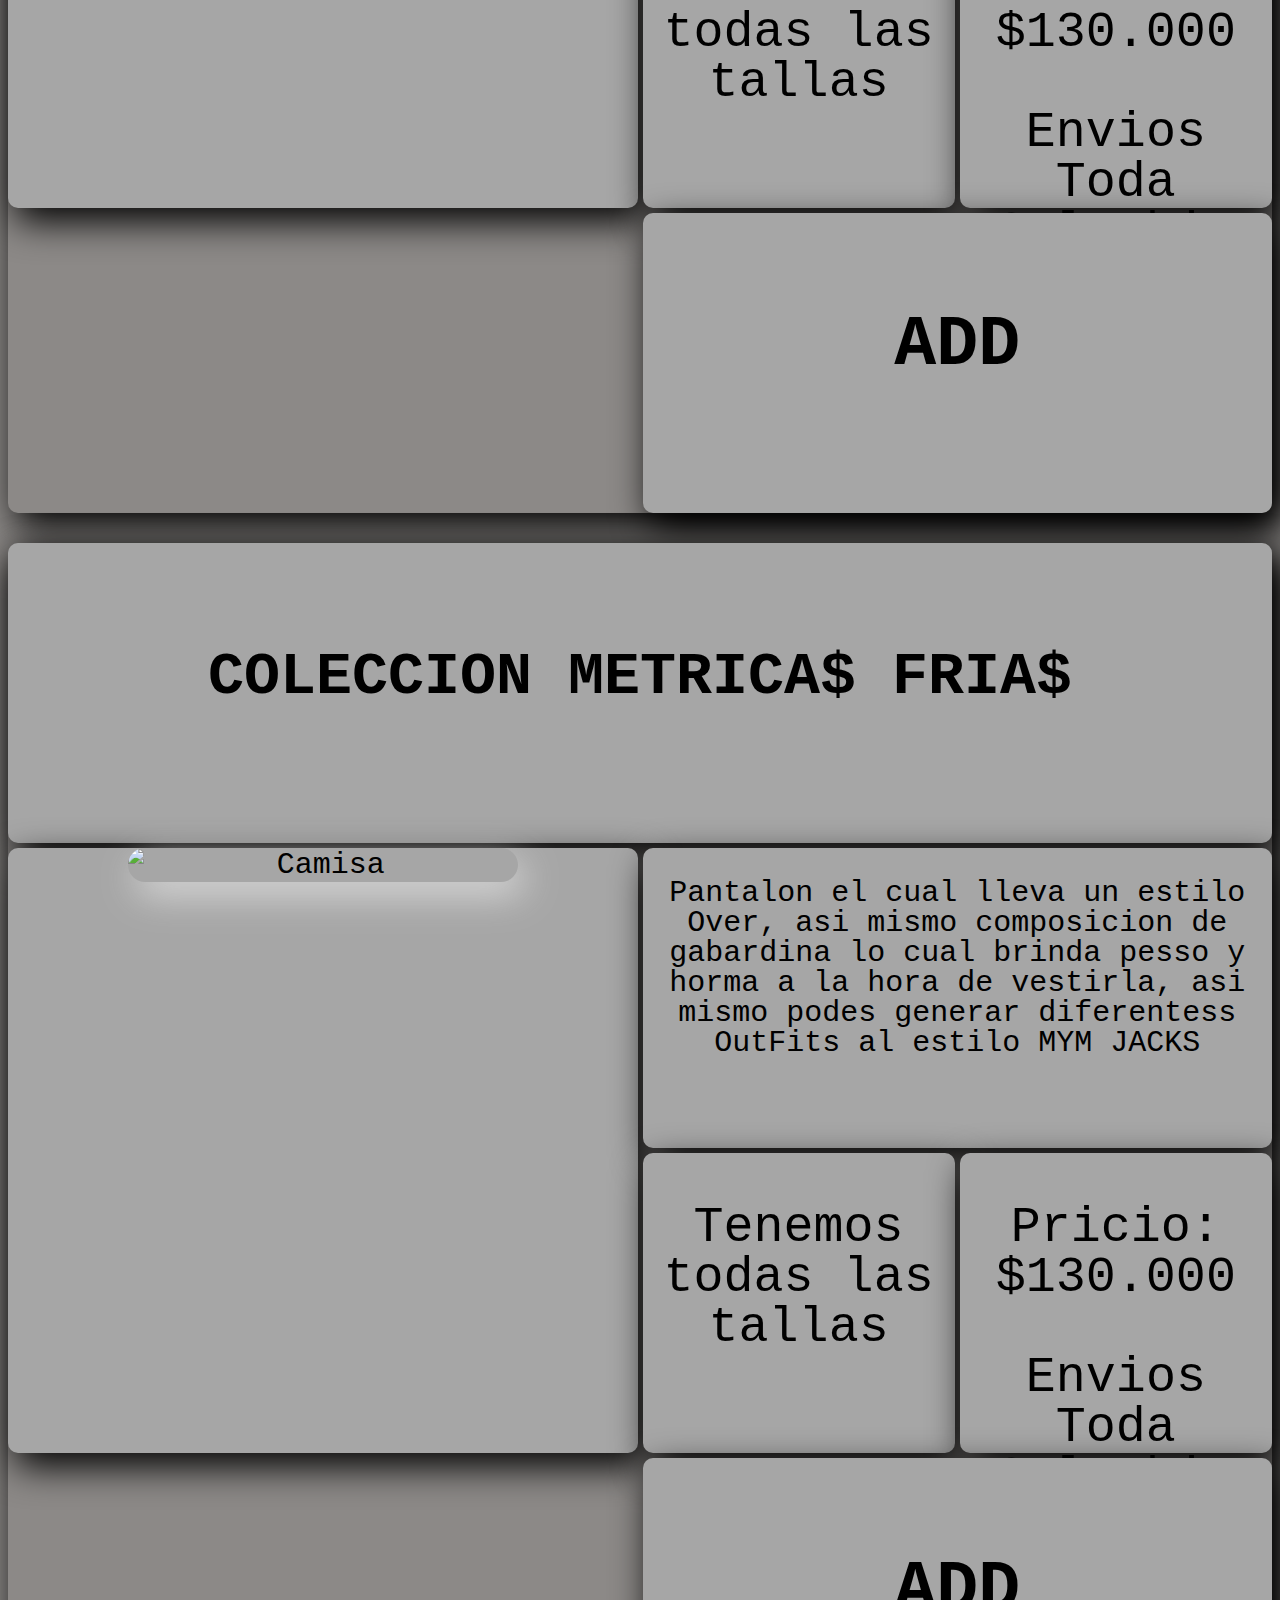
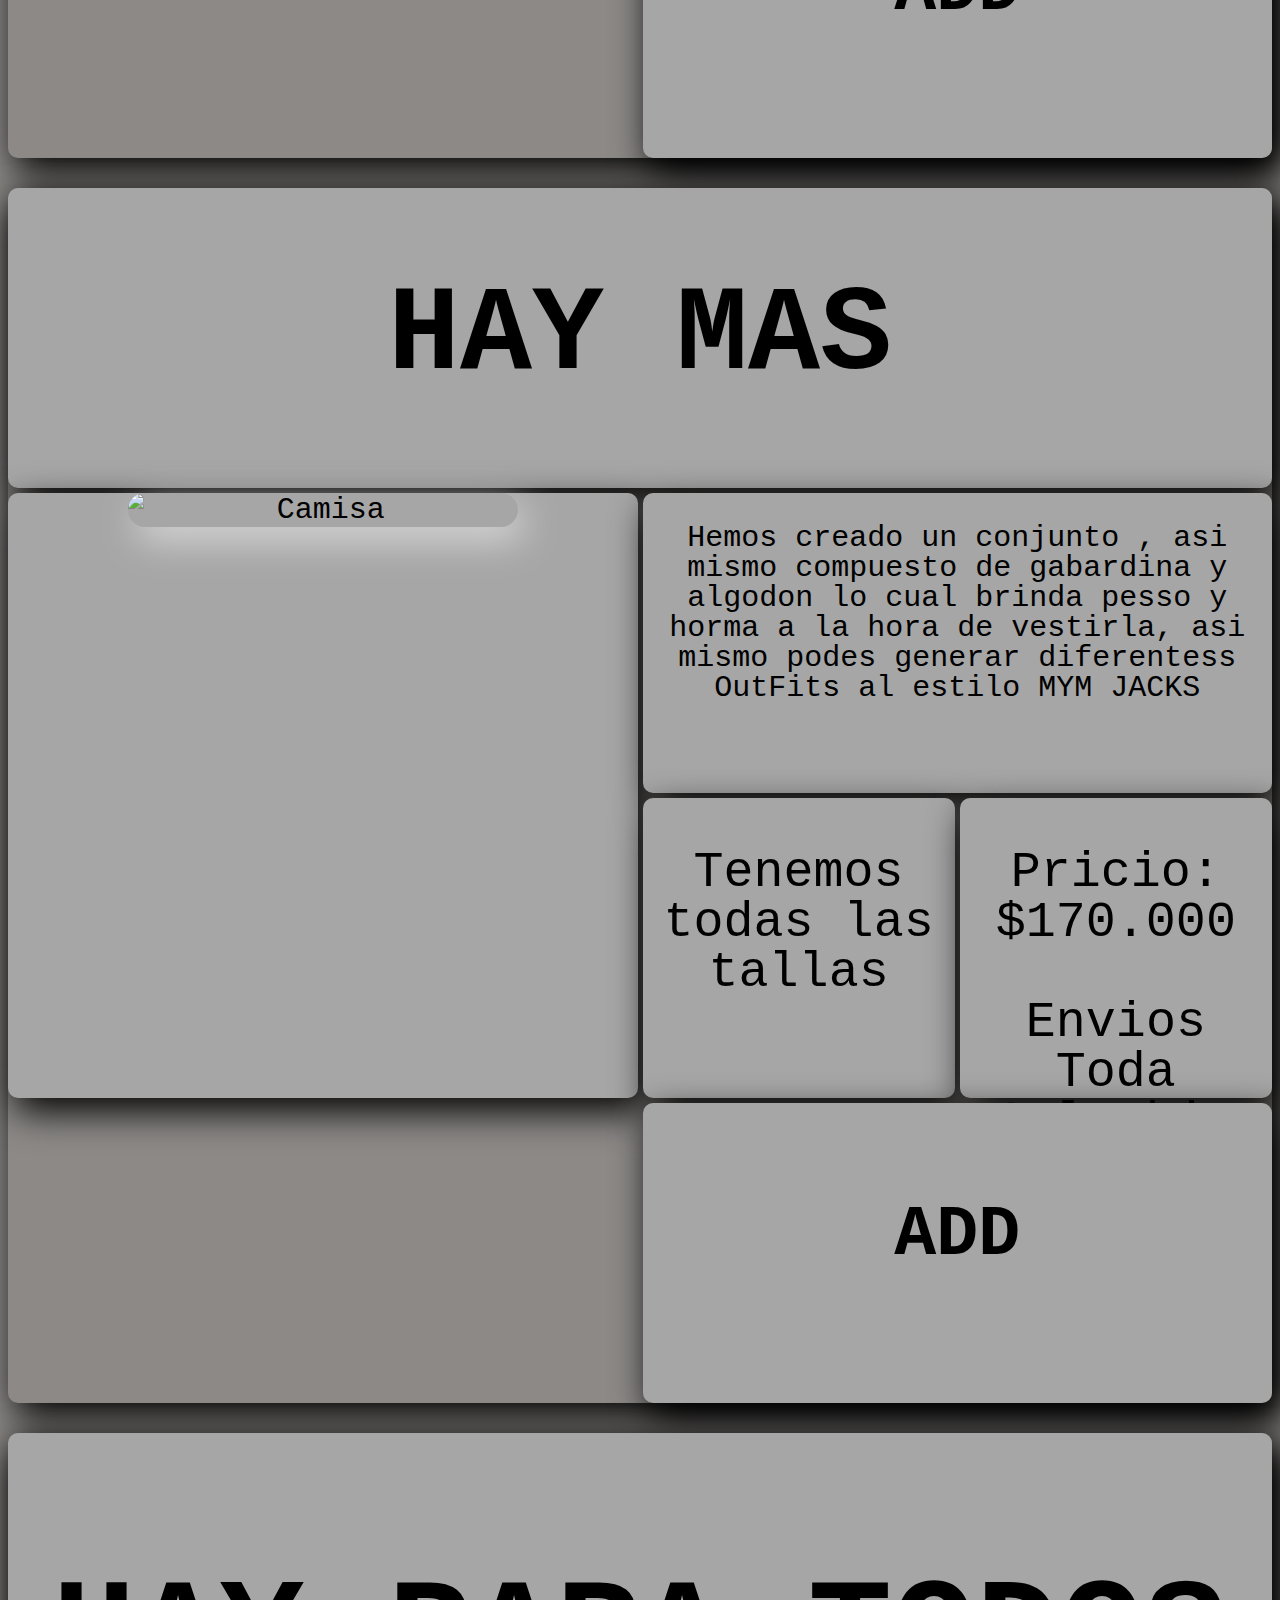
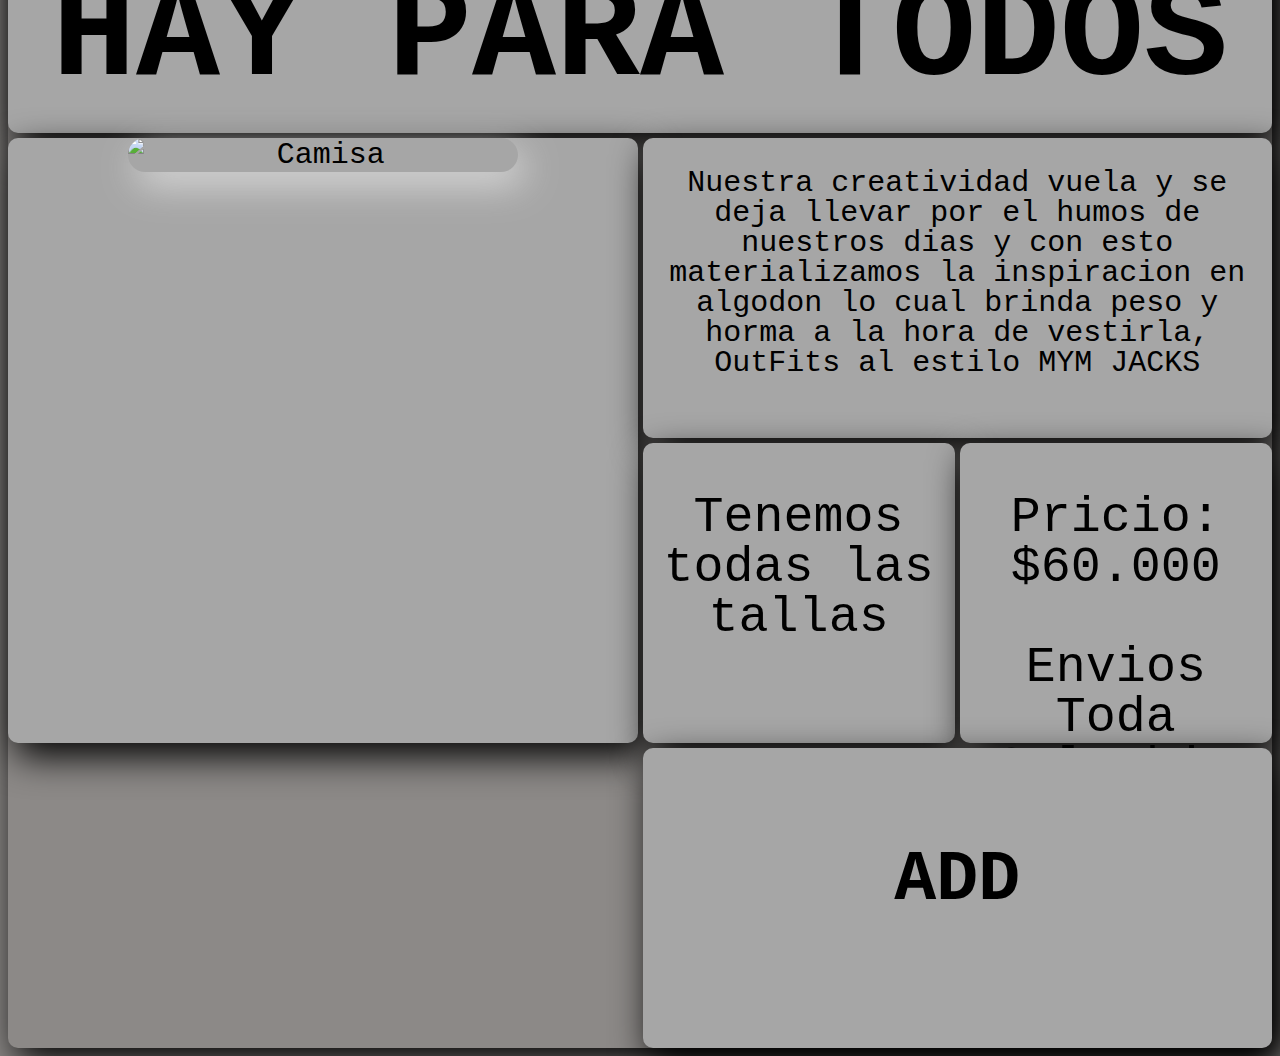
==== commit cb794bd9: "as" ====
--- a/colecciones.html
+++ b/colecciones.html
@@ -13,7 +13,7 @@
         <div>
             <h1>COLECCION BAJOS Y TINTOS</h1>
         </div>
-        <div><img src="camisa.JPG" alt="Camisa" width="25%"></div>
+        <div><img src="imagenes\camisa.JPG" alt="Camisa" width="25%"></div>
         <div>
             <p>Camisa la cual lleva telas con una composicion de algodon al 80% lo cual brinda pesso y horma a la hora
                 de vestirla, asi mismo podes generar diferentess OutFits al estilo MYO JACKS</p>
@@ -34,7 +34,7 @@
         <div>
             <h1>COLECCION BAJOS Y TINTOS</h1>
         </div>
-        <div><img src="IMG_1148.JPG" alt="Camisa" width="25%"></div>
+        <div><img src="imagenes\IMG_1148.JPG" alt="Camisa" width="25%"></div>
         <div>
             <p>Pantalon el cual lleva un estilo unico, asi mismo composicion de gabardina lo cual brinda pesso y horma a
                 la hora de vestirla, asi mismo podes generar diferentess OutFits al estilo MYM JACKS</p>
@@ -55,7 +55,7 @@
         <div>
             <h1>COLECCION BAJOS Y TINTOS</h1>
         </div>
-        <div><img src="pantalos_IMG_4108.JPG" alt="Camisa" width="25%"></div>
+        <div><img src="imagenes\pantalos_IMG_4108.JPG" alt="Camisa" width="25%"></div>
         <div>
             <p>Pantalon el cual lleva un estilo Over, asi mismo composicion de gabardina lo cual brinda pesso y horma
             a la hora de vestirla, asi mismo podes generar diferentess OutFits al estilo MYM JACKS</p>
@@ -76,7 +76,7 @@
         <div>
             <h1>COLECCION METRICA$ FRIA$</h1>
         </div>
-        <div><img src="Mercurio_IMG_2730.JPG" alt="Camisa" width="25%"></div>
+        <div><img src="imagenes\Mercurio_IMG_2730.JPG" alt="Camisa" width="25%"></div>
         <div>
             <p>Pantalon el cual lleva un estilo Over, asi mismo composicion de gabardina lo cual brinda pesso y horma
             a la hora de vestirla, asi mismo podes generar diferentess OutFits al estilo MYM JACKS</p>
@@ -97,7 +97,7 @@
         <div>
             <h1>HAY MAS</h1>
         </div>
-        <div><img src="Col_Barbie_IMG_5889.JPG" alt="Camisa" width="25%"></div>
+        <div><img src="imagenes\Col_Barbie_IMG_5889.JPG" alt="Camisa" width="25%"></div>
         <div>
             <p>Hemos creado un conjunto , asi mismo compuesto  de gabardina y algodon  lo cual brinda pesso y horma
             a la hora de vestirla, asi mismo podes generar diferentess OutFits al estilo MYM JACKS</p>
@@ -118,7 +118,7 @@
         <div>
             <h1>HAY PARA TODOS</h1>
         </div>
-        <div><img src="Not_MrcIMG_4117.JPG" alt="Camisa" width="25%"></div>
+        <div><img src="imagenes\Not_MrcIMG_4117.JPG" alt="Camisa" width="25%"></div>
         <div>
             <p>Nuestra creatividad vuela y se deja llevar por el humos de nuestros dias y con esto materializamos la inspiracion en algodon  lo cual brinda peso y horma
             a la hora de vestirla,  OutFits al estilo MYM JACKS</p>
--- a/colecciones.css
+++ b/colecciones.css
@@ -5,8 +5,8 @@
 
 body {
     min-width: 400px;
-    background-color: #D2E8E3;
-    border: 4px solid;
+    background-color: #8C8987;
+
     font-family: monospace;
 
     
@@ -19,8 +19,10 @@
   }
 
 img {
-    min-width: 400px;
+    min-width: 390px;
     border-radius: 20px;
+    box-shadow: 7px 13px 37px #D9D9D9;
+    
 }
 
 .container1 {
@@ -29,22 +31,26 @@
     grid-template-columns: 1fr 1fr 1fr 1fr;
     grid-template-rows: 300px 300px 300px 300px;
     gap: 5px;
+    box-shadow: 7px 13px 37px #000;
 }
 
 .container1 div {
-    border: 1px solid black;
     border-radius: 10px;
     background-color: #A6A6A6;
     min-width: 150px;
     text-align: center;
     font-size: 30px;
+    box-shadow: 7px 13px 37px #000;
 
 
 }
 
 .container1 div:first-child {
-    grid-column-start: 1;
-    grid-column-end: 5;
+    padding-top: 20px;
+    font-size: 60px;
+    grid-column-start: 1;
+    grid-column-end: 5;
+
 }
 
 .container1 div:nth-child(2) {
@@ -80,9 +86,12 @@
         grid-template-columns: 1fr;
         grid-template-rows: 300px 300px 300px 300px 150px 150px;
         gap: 5px;
+        box-shadow: 7px 13px 37px #000;
     }
 
     .container1 div:first-child {
+        padding-top: 30px; 
+        font-size: 40px;
         grid-column-start: 1;
         grid-row-start: 1;
 
@@ -136,20 +145,23 @@
     grid-template-columns: 1fr 1fr 1fr 1fr;
     grid-template-rows: 300px 300px 300px 300px;
     gap: 5px;
+    box-shadow: 7px 13px 37px #000;
 }
 
 .container2 div {
-    border: 1px solid black;
     border-radius: 10px;
     background-color: #A6A6A6;
     min-width: 150px;
     text-align: center;
     font-size: 30px;
+    box-shadow: 7px 13px 37px #000;
 
 
 }
 
 .container2 div:first-child {
+    padding-top: 40px;
+    font-size: 60px;
     grid-column-start: 1;
     grid-column-end: 5;
 }
@@ -188,9 +200,11 @@
         grid-template-columns: 1fr;
         grid-template-rows: 300px 300px 300px 300px 150px 150px;
         gap: 5px;
+
     }
 
     .container2 div:first-child {
+       font-size: 40px;
         grid-column-start: 1;
         grid-row-start: 1;
 
@@ -240,20 +254,23 @@
     grid-template-columns: 1fr 1fr 1fr 1fr;
     grid-template-rows: 300px 300px 300px 300px;
     gap: 5px;
+    box-shadow: 7px 13px 37px #000;
 }
 
 .container3 div {
-    border: 1px solid black;
+
     border-radius: 10px;
     background-color: #A6A6A6;
     min-width: 150px;
     text-align: center;
     font-size: 30px;
+    box-shadow: 7px 13px 37px #000;
 
 
 }
 
 .container3 div:first-child {
+    font-size: 40px;
     grid-column-start: 1;
     grid-column-end: 5;
 }
@@ -291,9 +308,11 @@
         grid-template-columns: 1fr;
         grid-template-rows: 300px 300px 300px 300px 150px 150px;
         gap: 5px;
+        box-shadow: 7px 13px 37px #000;
     }
 
     .container3 div:first-child {
+        font-size: 40px;
         grid-column-start: 1;
         grid-row-start: 1;
 
@@ -344,20 +363,22 @@
     grid-template-columns: 1fr 1fr 1fr 1fr;
     grid-template-rows: 300px 300px 300px 300px;
     gap: 5px;
+    box-shadow: 7px 13px 37px #000;
 }
 
 .container4 div {
-    border: 1px solid black;
     border-radius: 10px;
     background-color: #A6A6A6;
     min-width: 150px;
     text-align: center;
     font-size: 30px;
+    box-shadow: 7px 13px 37px #000;
 
 
 }
 
 .container4 div:first-child {
+    padding-top: 60px;
     grid-column-start: 1;
     grid-column-end: 5;
 }
@@ -395,6 +416,7 @@
         grid-template-columns: 1fr;
         grid-template-rows: 300px 300px 300px 300px 150px 150px;
         gap: 5px;
+        box-shadow: 7px 13px 37px #000;
     }
 
     .container4 div:first-child {
@@ -447,22 +469,23 @@
     grid-template-columns: 1fr 1fr 1fr 1fr;
     grid-template-rows: 300px 300px 300px 300px;
     gap: 5px;
+    box-shadow: 7px 13px 37px #000;
 }
 
 .container5 div {
-    border: 1px solid black;
     border-radius: 10px;
     background-color: #A6A6A6;
     min-width: 150px;
     text-align: center;
     font-size: 30px;
+    box-shadow: 7px 13px 37px #000;
 
 
 }
 
 .container5 div:first-child {
     font-family: monospace;
-    font-size: 70px;
+    font-size: 60px;
     grid-column-start: 1;
     grid-column-end: 5;
 }
@@ -500,6 +523,7 @@
         grid-template-columns: 1fr;
         grid-template-rows: 300px 300px 300px 300px 150px 150px;
         gap: 5px;
+        box-shadow: 7px 13px 37px #000;
     }
 
     .container5 div:first-child {
@@ -551,20 +575,22 @@
     grid-template-columns: 1fr 1fr 1fr 1fr;
     grid-template-rows: 300px 300px 300px 300px;
     gap: 5px;
+    box-shadow: 7px 13px 37px #000;
 }
 
 .container6 div {
-    border: 1px solid black;
     border-radius: 10px;
     background-color: #A6A6A6;
     min-width: 150px;
     text-align: center;
     font-size: 30px;
+    box-shadow: 7px 13px 37px #000;
 
 
 }
 
 .container6 div:first-child {
+    padding: 30px;
     font-family: monospace;
     font-size: 70px;
     grid-column-start: 1;
@@ -604,6 +630,7 @@
         grid-template-columns: 1fr;
         grid-template-rows: 300px 300px 300px 300px 150px 150px;
         gap: 5px;
+        box-shadow: 7px 13px 37px #000;
     }
 
     .container6 div:first-child {
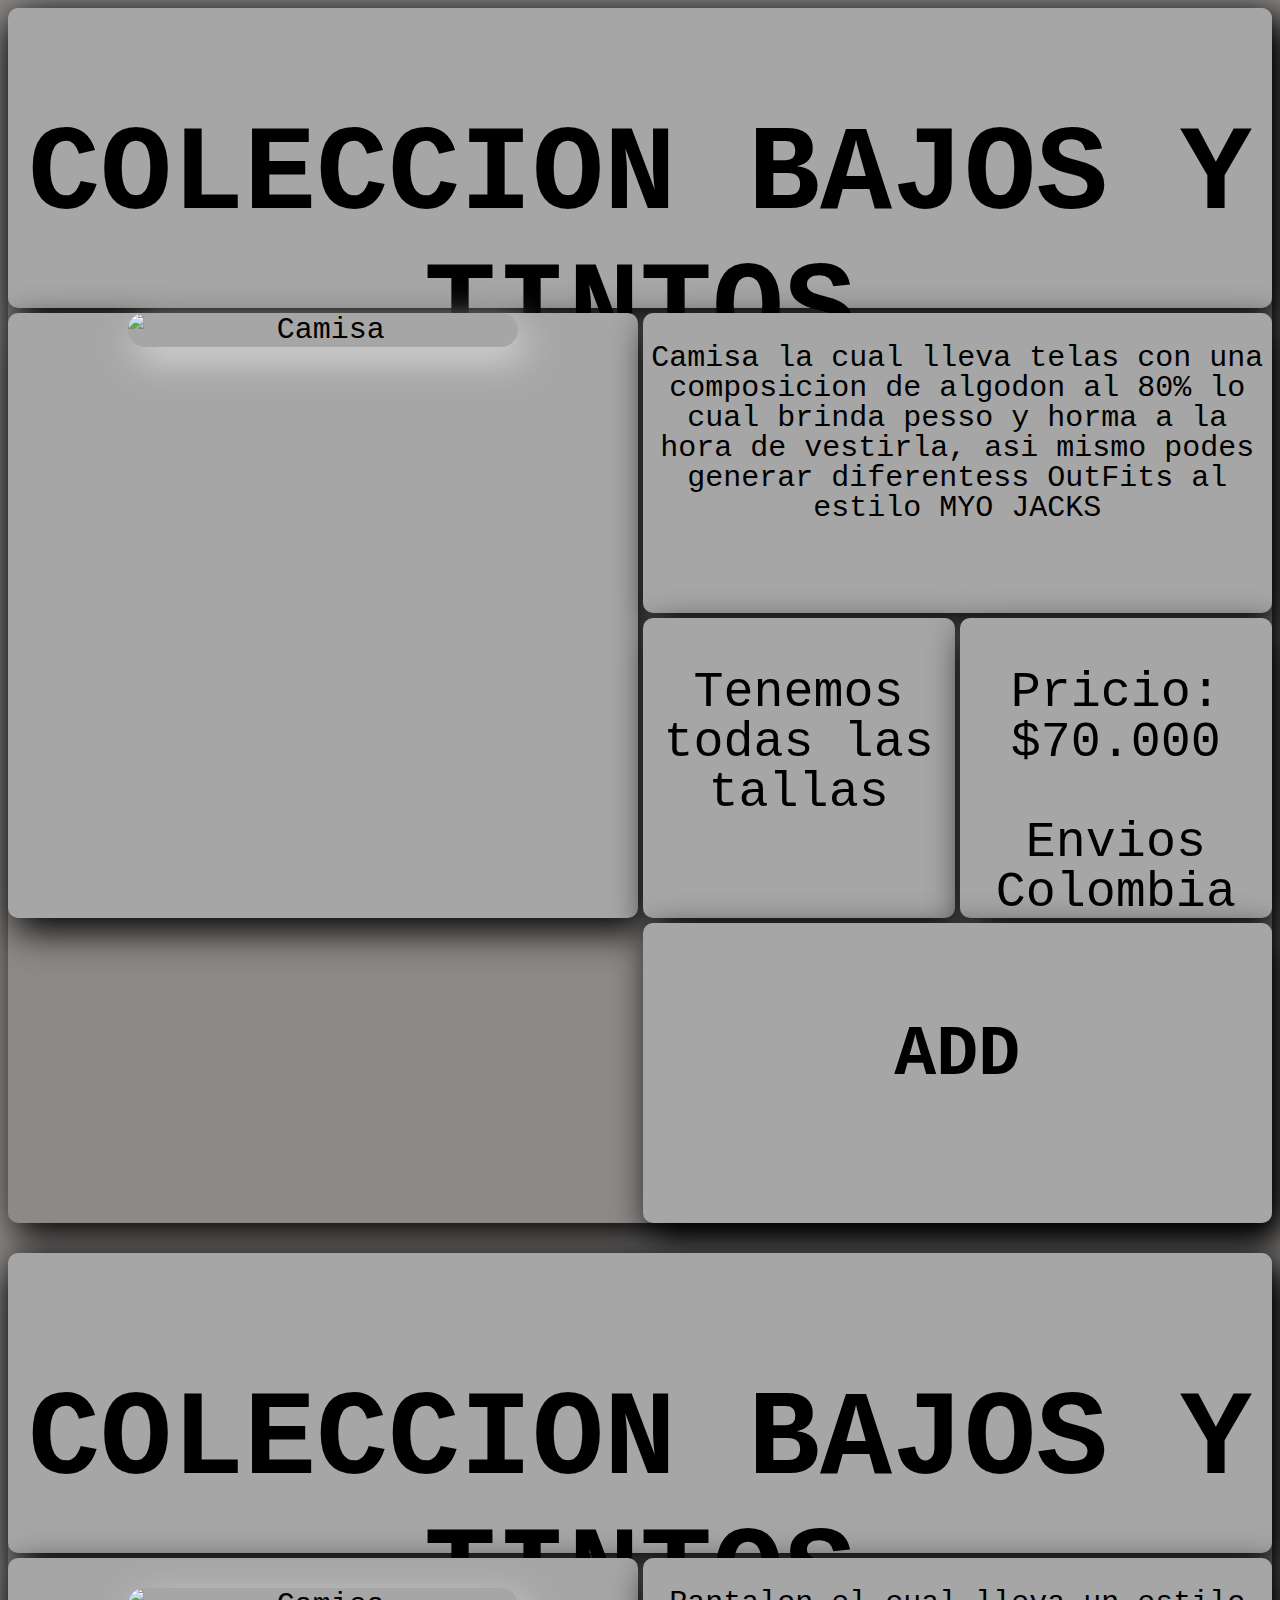
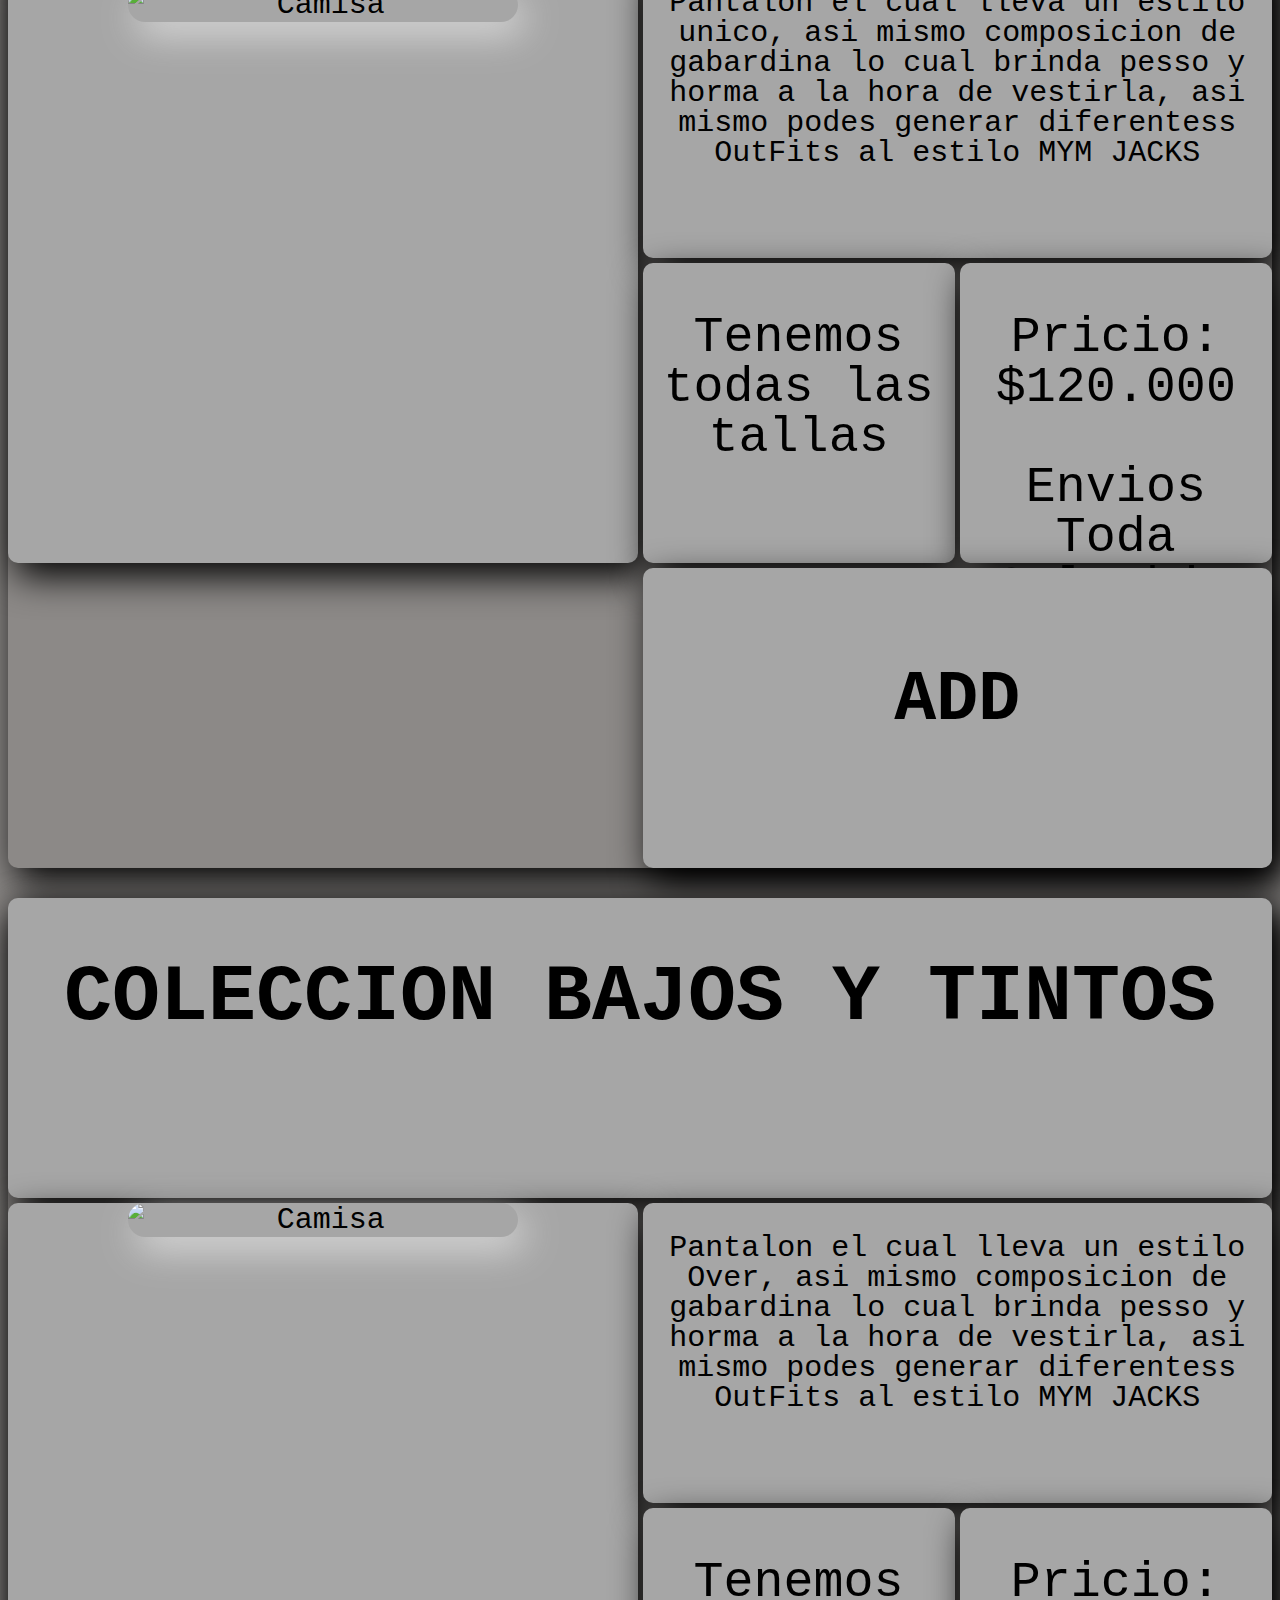
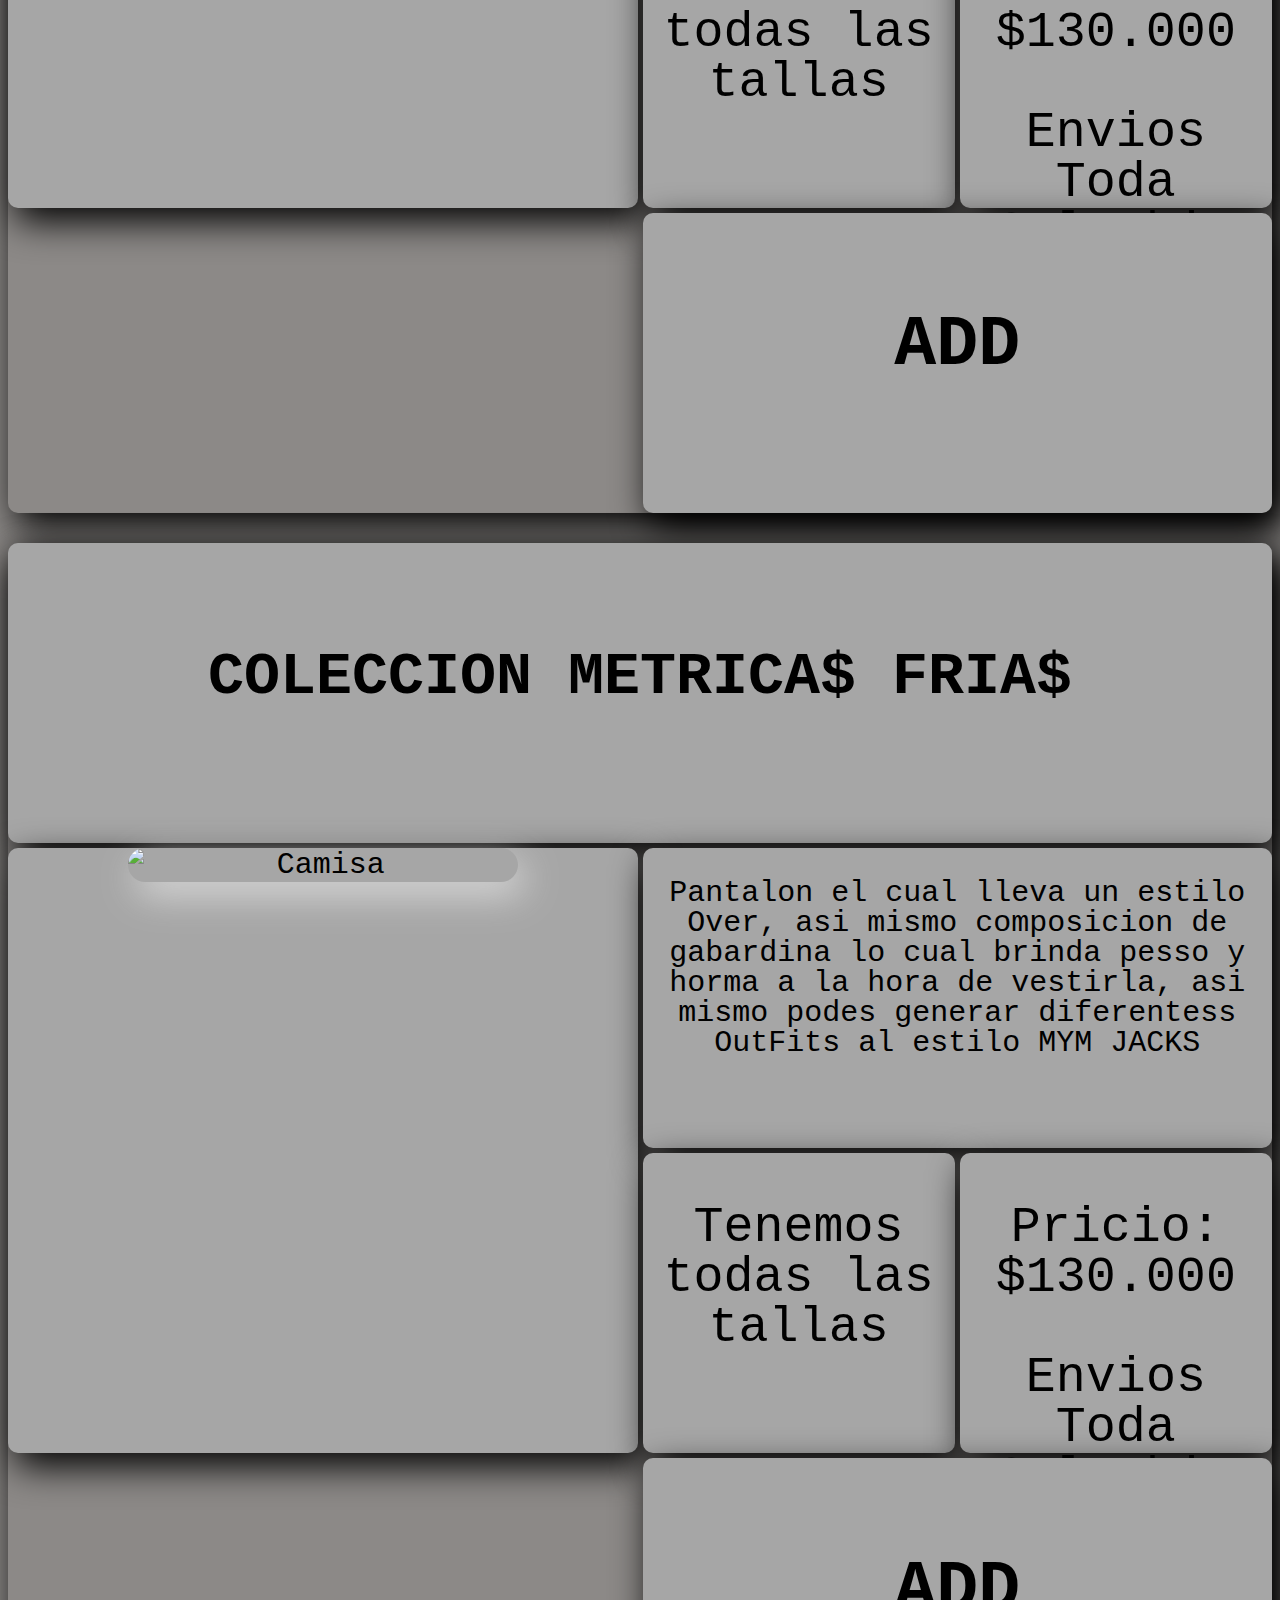
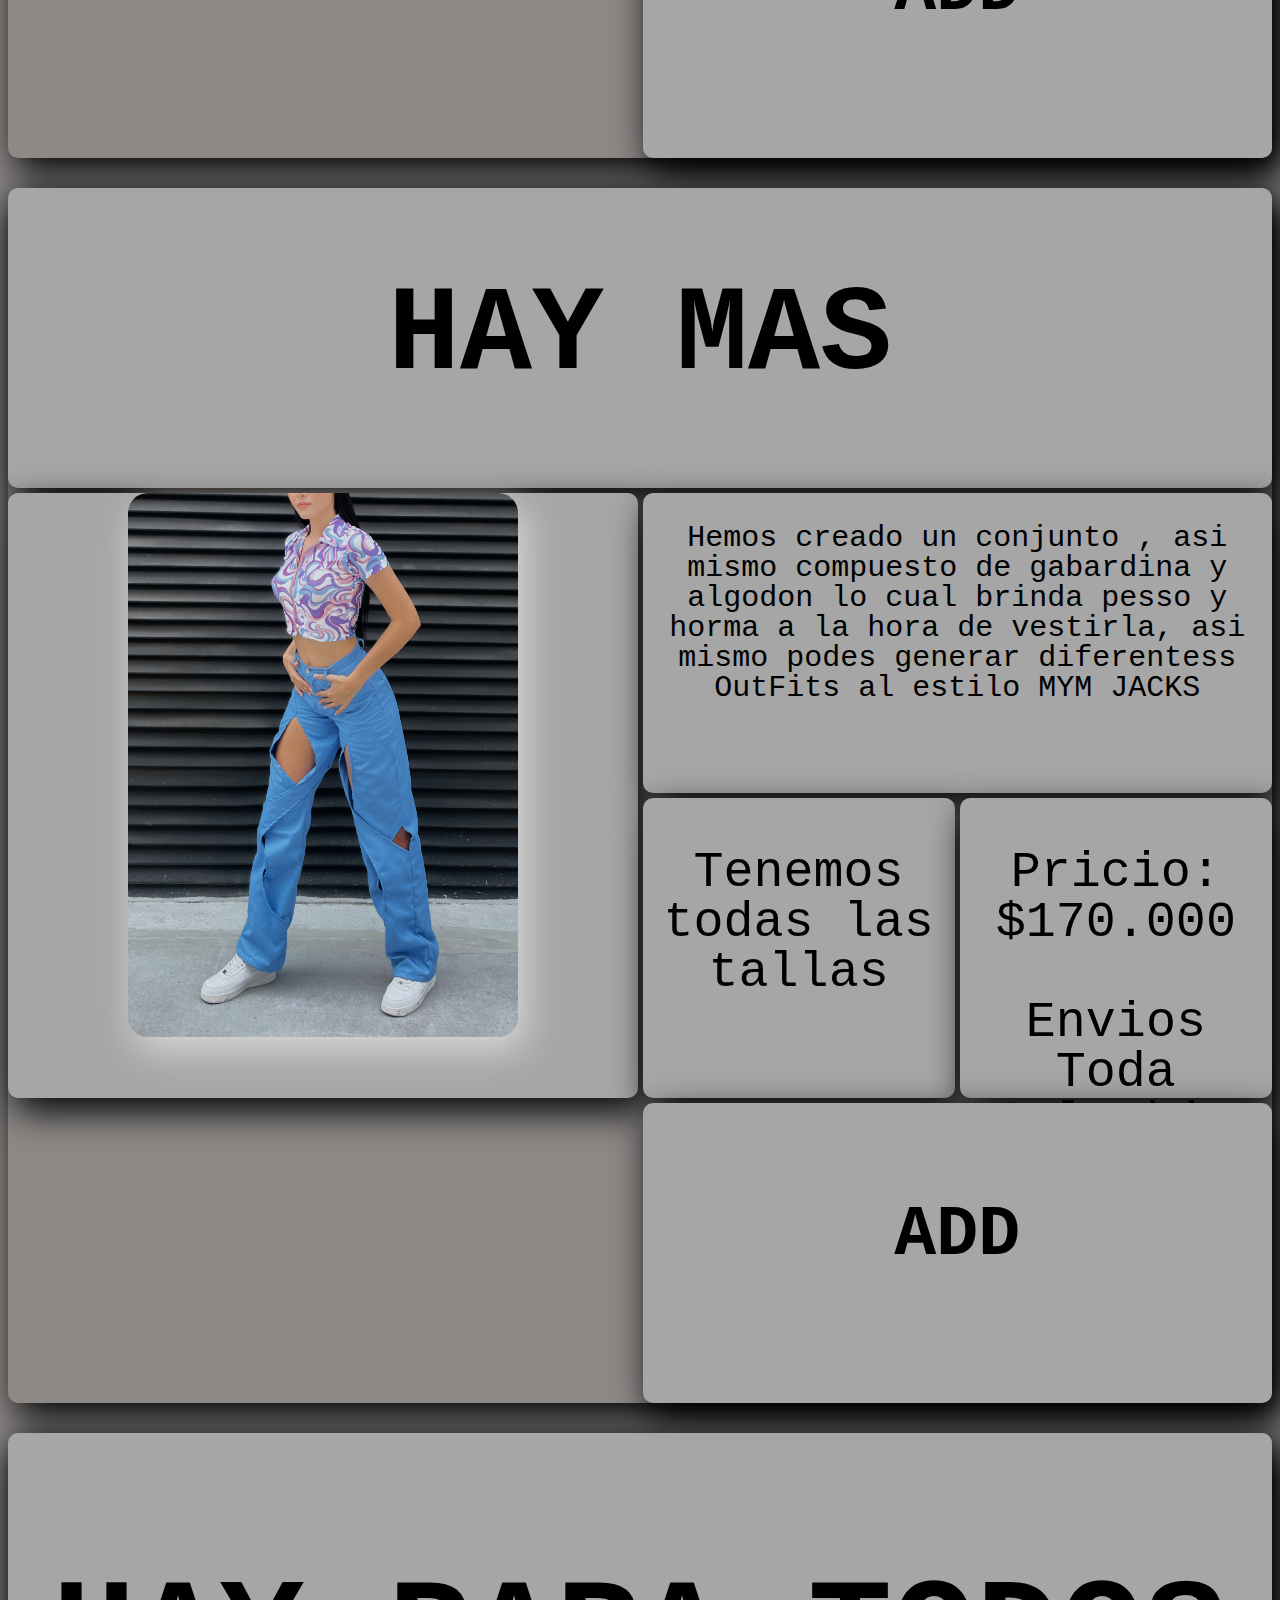
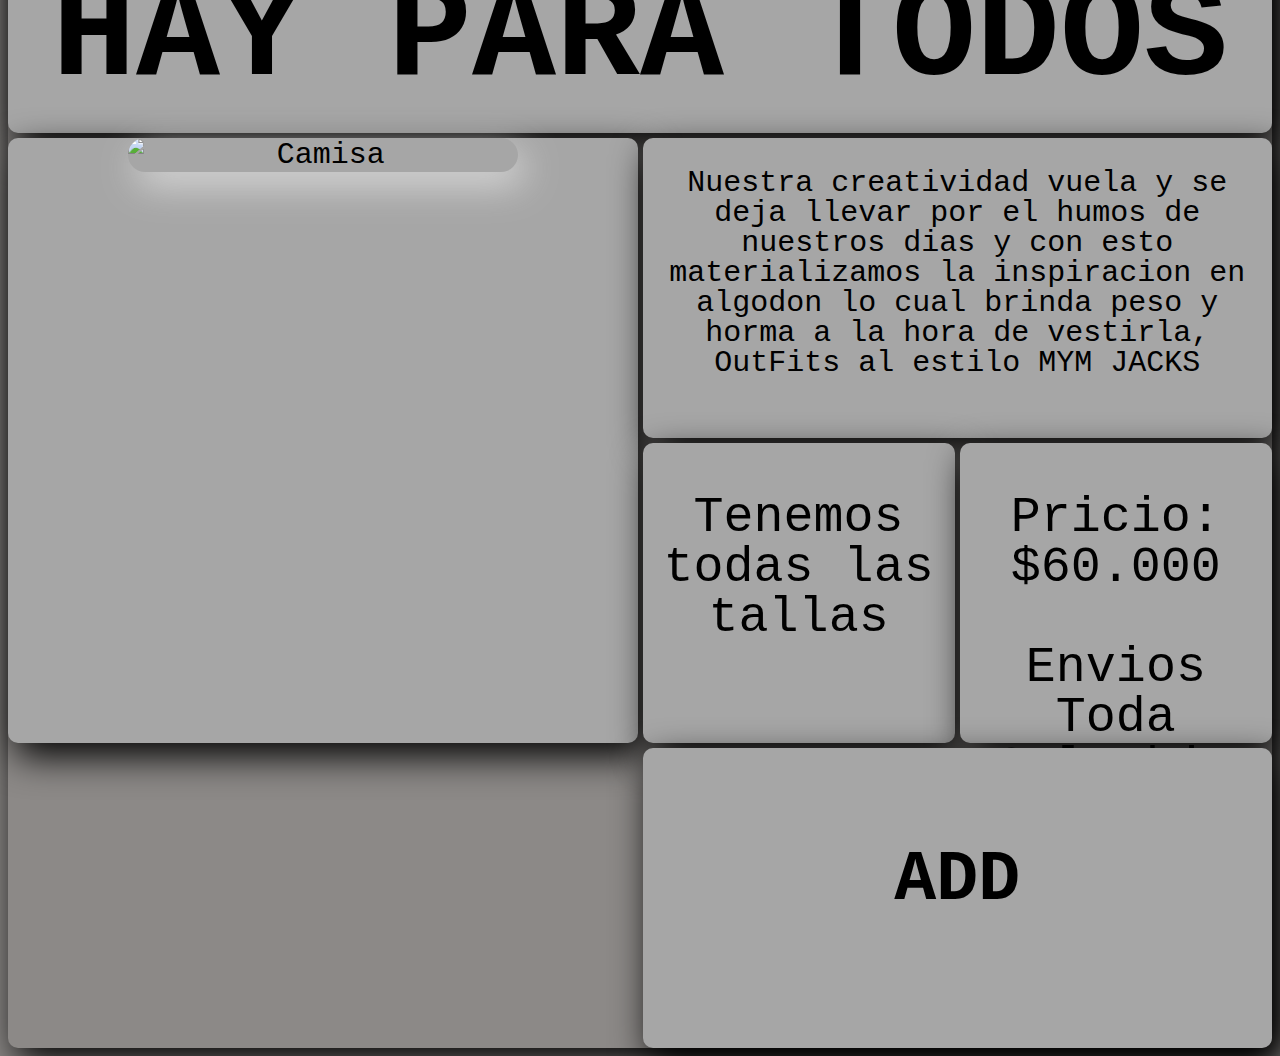
==== commit dd24b7b9: "a" ====
--- a/colecciones.html
+++ b/colecciones.html
@@ -13,7 +13,7 @@
         <div>
             <h1>COLECCION BAJOS Y TINTOS</h1>
         </div>
-        <div><img src="imagenes\camisa.JPG" alt="Camisa" width="25%"></div>
+        <div><img src="camisa.JPG" alt="Camisa" width="25%"></div>
         <div>
             <p>Camisa la cual lleva telas con una composicion de algodon al 80% lo cual brinda pesso y horma a la hora
                 de vestirla, asi mismo podes generar diferentess OutFits al estilo MYO JACKS</p>
@@ -34,7 +34,7 @@
         <div>
             <h1>COLECCION BAJOS Y TINTOS</h1>
         </div>
-        <div><img src="imagenes\IMG_1148.JPG" alt="Camisa" width="25%"></div>
+        <div><img src="IMG_1148.JPG" alt="Camisa" width="25%"></div>
         <div>
             <p>Pantalon el cual lleva un estilo unico, asi mismo composicion de gabardina lo cual brinda pesso y horma a
                 la hora de vestirla, asi mismo podes generar diferentess OutFits al estilo MYM JACKS</p>
@@ -55,7 +55,7 @@
         <div>
             <h1>COLECCION BAJOS Y TINTOS</h1>
         </div>
-        <div><img src="imagenes\pantalos_IMG_4108.JPG" alt="Camisa" width="25%"></div>
+        <div><img src="pantalos_IMG_4108.JPG" alt="Camisa" width="25%"></div>
         <div>
             <p>Pantalon el cual lleva un estilo Over, asi mismo composicion de gabardina lo cual brinda pesso y horma
             a la hora de vestirla, asi mismo podes generar diferentess OutFits al estilo MYM JACKS</p>
@@ -76,7 +76,7 @@
         <div>
             <h1>COLECCION METRICA$ FRIA$</h1>
         </div>
-        <div><img src="imagenes\Mercurio_IMG_2730.JPG" alt="Camisa" width="25%"></div>
+        <div><img src="Mercurio_IMG_2730.JPG" alt="Camisa" width="25%"></div>
         <div>
             <p>Pantalon el cual lleva un estilo Over, asi mismo composicion de gabardina lo cual brinda pesso y horma
             a la hora de vestirla, asi mismo podes generar diferentess OutFits al estilo MYM JACKS</p>
@@ -97,7 +97,7 @@
         <div>
             <h1>HAY MAS</h1>
         </div>
-        <div><img src="imagenes\Col_Barbie_IMG_5889.JPG" alt="Camisa" width="25%"></div>
+        <div><img src="Col_Barbie_IMG_5889.JPG" alt="Camisa" width="25%"></div>
         <div>
             <p>Hemos creado un conjunto , asi mismo compuesto  de gabardina y algodon  lo cual brinda pesso y horma
             a la hora de vestirla, asi mismo podes generar diferentess OutFits al estilo MYM JACKS</p>
@@ -118,7 +118,7 @@
         <div>
             <h1>HAY PARA TODOS</h1>
         </div>
-        <div><img src="imagenes\Not_MrcIMG_4117.JPG" alt="Camisa" width="25%"></div>
+        <div><img src="Not_MrcIMG_4117.JPG" alt="Camisa" width="25%"></div>
         <div>
             <p>Nuestra creatividad vuela y se deja llevar por el humos de nuestros dias y con esto materializamos la inspiracion en algodon  lo cual brinda peso y horma
             a la hora de vestirla,  OutFits al estilo MYM JACKS</p>
